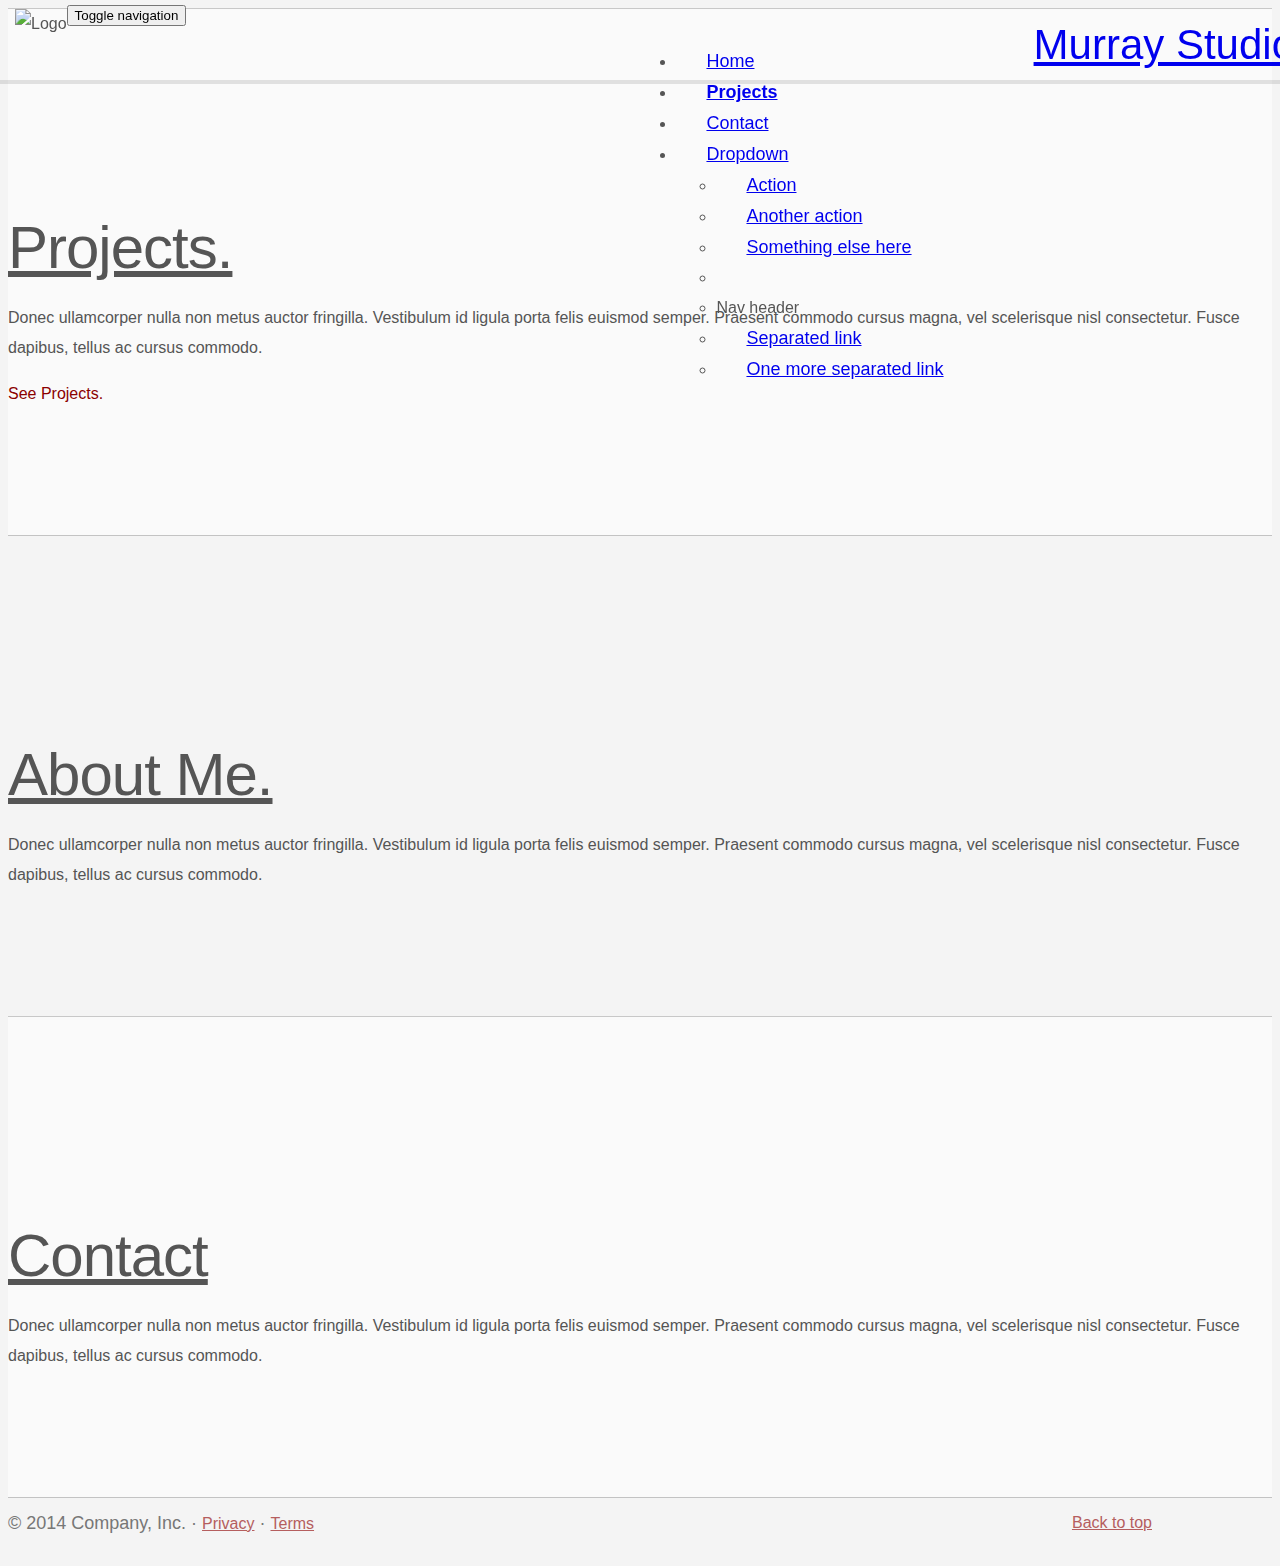
==== projects.html @ e8f3ce46 "overlay for images" ====
<!DOCTYPE html>
<html lang="en">

<head>
    <meta charset="utf-8">
    <meta http-equiv="X-UA-Compatible" content="IE=edge">
    <meta name="viewport" content="width=device-width, initial-scale=1">
    <title>Murray Studio</title>
    <meta name="description" content="Projects Page for Murray Studio">
    <link rel="icon" href="http://i.imgur.com/vA5AFy9.png">

    <!-- Bootstrap -->
    <link href="css/bootstrap.min.css" rel="stylesheet">
    <link rel="stylesheet" href="css/animations.css">
    <link rel="stylesheet" href="main.css">
</head>

<body>

    <div class="navbar-wrapper">
        <div class="container">

            <nav class="navbar navbar-default navbar-static-top">
                <div class="container-fluid">
                    <div class="navbar-header">
                        <button type="button" class="navbar-toggle collapsed" data-toggle="collapse" data-target="#navbar" aria-expanded="false" aria-controls="navbar">
                            <span class="sr-only">Toggle navigation</span>
                            <span class="icon-bar"></span>
                            <span class="icon-bar"></span>
                            <span class="icon-bar"></span>
                        </button>

                        <a class="navbar-brand" href="#">Murray Studio</a>
                        <div class="logo">
                            <img class="logo-class" src="http://i.imgur.com/vA5AFy9.png" alt="Logo" height="60" width="60">
                        </div>
                    </div>
                    <div id="navbar" class="navbar-collapse collapse">
                        <ul class="nav navbar-nav">
                            <li><a href="/Murray-Studio/index.html">Home</a>
                            </li>
                            <li class="active"><a href="/Murray-Studio/projects.html">Projects</a>
                            </li>
                            <li><a href="#contact">Contact</a>
                            </li>
                            <li class="dropdown">
                                <a href="#" class="dropdown-toggle" data-toggle="dropdown" role="button" aria-expanded="false">Dropdown <span class="caret"></span></a>
                                <ul class="dropdown-menu" role="menu">
                                    <li><a href="#">Action</a>
                                    </li>
                                    <li><a href="#">Another action</a>
                                    </li>
                                    <li><a href="#">Something else here</a>
                                    </li>
                                    <li class="divider"></li>
                                    <li class="dropdown-header">Nav header</li>
                                    <li><a href="#">Separated link</a>
                                    </li>
                                    <li><a href="#">One more separated link</a>
                                    </li>
                                </ul>
                            </li>
                        </ul>
                    </div>
                </div>
            </nav>

        </div>
    </div>

    <!-- Wrap the rest of the page in another container to center all the content. -->

    <section id="row-1">

        <!-- START THE FEATURETTES -->

        <div class="container marketing">


            <div class="row featurette">
                <div class="first-featurette">
                    <div id="project-anim" class="fadeIn">
                        <div class="col-md-7">
                            <div class="first-col7">
                                <a class="featurette-heading" href="#">Projects.</a>
                                <p class="lead">Donec ullamcorper nulla non metus auctor fringilla. Vestibulum id ligula porta felis euismod semper. Praesent commodo cursus magna, vel scelerisque nisl consectetur. Fusce dapibus, tellus ac cursus commodo.</p>
                                <p class="project-list">See Projects.</p>
                                <!--
                                <div id="project-box-anim" class="slideUp2">
                                    <div id="object" class="slideDownEdit">
                                        <div id="project-box">
                                            <a>Embraer adds third Legacy 500 prototype to flight test campaign</a>
                                            <hr class="featurette-divider" id="project-divider">
                                            <p>The third Legacy 500 has joined Embraer's flight test programme aimed at delivering the midsize business jet in 2014. The airtcraft, serial number 003...</p>
                                            <p>The third Legacy 500 has joined Embraer's flight test programme aimed at delivering the midsize business jet in 2014. The airtcraft, serial number 003...</p>
                                        </div>
                                    </div>
                                </div>
-->
                            </div>
                        </div>
                    </div>
                    <div id="image1" class="fadeIn">
                        <div class="col-md-5">
                            <div class="first-col5">
                                <img class="featurette-image img-responsive center-block" src="http://a1.dspnimg.com/data/l/423341110329_Qy737Vid_l.jpg" alt="Generic placeholder image">
                            </div>
                        </div>
                    </div>
                </div>
            </div>
        </div>
    </section>


    <section id="row-2">
        <div class="container marketing">

            <div class="row featurette">
                <div class="second-featurette">
                    <div id="project-anim" class="fadeIn">
                        <div class="col-md-7 col-md-push-5">
                            <div class="second-col7">
                                <a class="featurette-heading" href="#">About Me.</a>
                                <p class="lead">Donec ullamcorper nulla non metus auctor fringilla. Vestibulum id ligula porta felis euismod semper. Praesent commodo cursus magna, vel scelerisque nisl consectetur. Fusce dapibus, tellus ac cursus commodo.</p>
                            </div>
                        </div>
                    </div>
                    <div id="project-anim" class="fadeIn">
                        <div class="col-md-5 col-md-pull-7">
                            <div class="second-col5">
                                <img class="featurette-image img-responsive center-block" src="http://coolvectors.com/images/vect/2009/07/500x500.jpg" alt="Generic placeholder image">
                            </div>
                        </div>
                    </div>
                </div>
            </div>
        </div>

    </section>

    <section id="row-3">
        <div class="container marketing">

            <div class="row featurette">
                <div class="third-featurette">
                    <div id="project-anim" class="fadeIn">
                        <div class="col-md-7">
                            <div class="third-col7">
                                <a class="featurette-heading" href="#">Contact</a>
                                <p class="lead">Donec ullamcorper nulla non metus auctor fringilla. Vestibulum id ligula porta felis euismod semper. Praesent commodo cursus magna, vel scelerisque nisl consectetur. Fusce dapibus, tellus ac cursus commodo.</p>
                            </div>
                        </div>
                    </div>
                    <div id="project-anim" class="fadeIn">
                        <div class="col-md-5">
                            <div class="third-col5">
                                <img class="featurette-image img-responsive center-block" src="http://img.ffffound.com/static-data/assets/6/0e631388459950a0aa0a0681e97db18640af4617_m.jpg" alt="Generic placeholder image">
                            </div>
                        </div>
                    </div>
                </div>
            </div>
        </div>
    </section>

    <!-- /END THE FEATURETTES -->

    <!-- FOOTER -->
    <footer class="footer">
        <div class="container">
            <p class="pull-right"><a href="#">Back to top</a>
            </p>
            <p>&copy; 2014 Company, Inc. &middot; <a href="#">Privacy</a> &middot; <a href="#">Terms</a>
            </p>
        </div>
    </footer>

    <script src="http://ajax.googleapis.com/ajax/libs/jquery/1.11.2/jquery.min.js"></script>
    <script src="js/bootstrap.min.js"></script>
    <script src="main.js"></script>
</body>


</html>
---- css/animations.css ----
/*
==============================================
CSS3 ANIMATION CHEAT SHEET
==============================================

Made by Justin Aguilar

www.justinaguilar.com/animations/

Questions, comments, concerns, love letters:
justin@justinaguilar.com
==============================================
*/

/*
==============================================
slideDown
==============================================
*/


.slideDown{
	animation-name: slideDown;
	-webkit-animation-name: slideDown;	

	animation-duration: 1s;	
	-webkit-animation-duration: 1s;

	animation-timing-function: ease;	
	-webkit-animation-timing-function: ease;	

	visibility: visible !important;						
}

@keyframes slideDown {
	0% {
		transform: translateY(-100%);
	}
	50%{
		transform: translateY(8%);
	}
	65%{
		transform: translateY(-4%);
	}
	80%{
		transform: translateY(4%);
	}
	95%{
		transform: translateY(-2%);
	}			
	100% {
		transform: translateY(0%);
	}		
}

@-webkit-keyframes slideDown {
	0% {
		-webkit-transform: translateY(-100%);
	}
	50%{
		-webkit-transform: translateY(8%);
	}
	65%{
		-webkit-transform: translateY(-4%);
	}
	80%{
		-webkit-transform: translateY(4%);
	}
	95%{
		-webkit-transform: translateY(-2%);
	}			
	100% {
		-webkit-transform: translateY(0%);
	}	
}

/* Slide Down Exit Animation
-------------------------------------------------- */

.slideDownEdit {
    animation-name: slideDown;
    -webkit-animation-name: slideDown;
    animation-duration: 1s;
    -webkit-animation-duration: 1s;
    animation-timing-function: ease;
    -webkit-animation-timing-function: ease;
    visibility: hidden !important;
}

@keyframes slideDown {
    0% {
        transform: translateY(-100%);
    }
    50% {
        transform: translateY(8%);
    }
    65% {
        transform: translateY(-4%);
    }
    80% {
        transform: translateY(4%);
    }
    95% {
        transform: translateY(-2%);
    }
    100% {
        transform: translateY(0%);
    }
}

@-webkit-keyframes slideDown {
    0% {
        -webkit-transform: translateY(0%);
    }
    100% {
        -webkit-transform: translateY(500%);
        visibility: hidden;
    }
}

/*
==============================================
slideUp
==============================================
*/


.slideUp{
	animation-name: slideUp;
	-webkit-animation-name: slideUp;	

	animation-duration: 1s;	
	-webkit-animation-duration: 1s;

	animation-timing-function: ease;	
	-webkit-animation-timing-function: ease;

	visibility: visible !important;	
}

@keyframes slideUp {
	0% {
		transform: translateY(100%);
	}
	50%{
		transform: translateY(-8%);
	}
	65%{
		transform: translateY(4%);
	}
	80%{
		transform: translateY(-4%);
	}
	95%{
		transform: translateY(2%);
	}			
	100% {
		transform: translateY(0%);
	}	
}

@-webkit-keyframes slideUp {
	0% {
		-webkit-transform: translateY(100%);
	}
	50%{
		-webkit-transform: translateY(-8%);
	}
	65%{
		-webkit-transform: translateY(4%);
	}
	80%{
		-webkit-transform: translateY(-4%);
	}
	95%{
		-webkit-transform: translateY(2%);
	}			
	100% {
		-webkit-transform: translateY(0%);
	}	
}

/*
==============================================
slideUp2
==============================================
*/


.slideUp2{
	animation-name: slideUp2;
	-webkit-animation-name: slideUp2;	

	animation-duration: 1s;	
	-webkit-animation-duration: 1s;

	animation-timing-function: ease;	
	-webkit-animation-timing-function: ease;

	visibility: visible !important;	
}

@keyframes slideUp2 {
	0% {
		transform: translateY(100%);
	}
	50%{
		transform: translateY(-8%);
	}
	65%{
		transform: translateY(4%);
	}
	80%{
		transform: translateY(-4%);
	}
	95%{
		transform: translateY(2%);
	}			
	100% {
		transform: translateY(0%);
	}	
}

@-webkit-keyframes slideUp2 {
	0% {
		-webkit-transform: translateY(100%);
	}
	50%{
		-webkit-transform: translateY(-8%);
	}
	65%{
		-webkit-transform: translateY(4%);
	}
	80%{
		-webkit-transform: translateY(-4%);
	}
	95%{
		-webkit-transform: translateY(2%);
	}			
	100% {
		-webkit-transform: translateY(0%);
	}	
}

/*
==============================================
slideLeft
==============================================
*/


.slideLeft{
	animation-name: slideLeft;
	-webkit-animation-name: slideLeft;	

	animation-duration: 1s;	
	-webkit-animation-duration: 1s;

	animation-timing-function: ease-in-out;	
	-webkit-animation-timing-function: ease-in-out;		

	visibility: visible !important;	
}

@keyframes slideLeft {
	0% {
		transform: translateX(150%);
	}
	50%{
		transform: translateX(-8%);
	}
	65%{
		transform: translateX(4%);
	}
	80%{
		transform: translateX(-4%);
	}
	95%{
		transform: translateX(2%);
	}			
	100% {
		transform: translateX(0%);
	}
}

@-webkit-keyframes slideLeft {
	0% {
		-webkit-transform: translateX(150%);
	}
	50%{
		-webkit-transform: translateX(-8%);
	}
	65%{
		-webkit-transform: translateX(4%);
	}
	80%{
		-webkit-transform: translateX(-4%);
	}
	95%{
		-webkit-transform: translateX(2%);
	}			
	100% {
		-webkit-transform: translateX(0%);
	}
}

/*
==============================================
slideRight
==============================================
*/


.slideRight{
	animation-name: slideRight;
	-webkit-animation-name: slideRight;	

	animation-duration: 1s;	
	-webkit-animation-duration: 1s;

	animation-timing-function: ease-in-out;	
	-webkit-animation-timing-function: ease-in-out;		

	visibility: visible !important;	
}

@keyframes slideRight {
	0% {
		transform: translateX(-150%);
	}
	50%{
		transform: translateX(8%);
	}
	65%{
		transform: translateX(-4%);
	}
	80%{
		transform: translateX(4%);
	}
	95%{
		transform: translateX(-2%);
	}			
	100% {
		transform: translateX(0%);
	}	
}

@-webkit-keyframes slideRight {
	0% {
		-webkit-transform: translateX(-150%);
	}
	50%{
		-webkit-transform: translateX(8%);
	}
	65%{
		-webkit-transform: translateX(-4%);
	}
	80%{
		-webkit-transform: translateX(4%);
	}
	95%{
		-webkit-transform: translateX(-2%);
	}			
	100% {
		-webkit-transform: translateX(0%);
	}
}

/*
==============================================
slideExpandUp
==============================================
*/


.slideExpandUp{
	animation-name: slideExpandUp;
	-webkit-animation-name: slideExpandUp;	

	animation-duration: 1.6s;	
	-webkit-animation-duration: 1.6s;

	animation-timing-function: ease-out;	
	-webkit-animation-timing-function: ease -out;

	visibility: visible !important;	
}

@keyframes slideExpandUp {
	0% {
		transform: translateY(100%) scaleX(0.5);
	}
	30%{
		transform: translateY(-8%) scaleX(0.5);
	}	
	40%{
		transform: translateY(2%) scaleX(0.5);
	}
	50%{
		transform: translateY(0%) scaleX(1.1);
	}
	60%{
		transform: translateY(0%) scaleX(0.9);		
	}
	70% {
		transform: translateY(0%) scaleX(1.05);
	}			
	80%{
		transform: translateY(0%) scaleX(0.95);		
	}
	90% {
		transform: translateY(0%) scaleX(1.02);
	}	
	100%{
		transform: translateY(0%) scaleX(1);		
	}
}

@-webkit-keyframes slideExpandUp {
	0% {
		-webkit-transform: translateY(100%) scaleX(0.5);
	}
	30%{
		-webkit-transform: translateY(-8%) scaleX(0.5);
	}	
	40%{
		-webkit-transform: translateY(2%) scaleX(0.5);
	}
	50%{
		-webkit-transform: translateY(0%) scaleX(1.1);
	}
	60%{
		-webkit-transform: translateY(0%) scaleX(0.9);		
	}
	70% {
		-webkit-transform: translateY(0%) scaleX(1.05);
	}			
	80%{
		-webkit-transform: translateY(0%) scaleX(0.95);		
	}
	90% {
		-webkit-transform: translateY(0%) scaleX(1.02);
	}	
	100%{
		-webkit-transform: translateY(0%) scaleX(1);		
	}
}

/*
==============================================
expandUp
==============================================
*/


.expandUp{
	animation-name: expandUp;
	-webkit-animation-name: expandUp;	

	animation-duration: 0.7s;	
	-webkit-animation-duration: 0.7s;

	animation-timing-function: ease;	
	-webkit-animation-timing-function: ease;		

	visibility: visible !important;	
}

@keyframes expandUp {
	0% {
		transform: translateY(100%) scale(0.6) scaleY(0.5);
	}
	60%{
		transform: translateY(-7%) scaleY(1.12);
	}
	75%{
		transform: translateY(3%);
	}	
	100% {
		transform: translateY(0%) scale(1) scaleY(1);
	}	
}

@-webkit-keyframes expandUp {
	0% {
		-webkit-transform: translateY(100%) scale(0.6) scaleY(0.5);
	}
	60%{
		-webkit-transform: translateY(-7%) scaleY(1.12);
	}
	75%{
		-webkit-transform: translateY(3%);
	}	
	100% {
		-webkit-transform: translateY(0%) scale(1) scaleY(1);
	}	
}

/*
==============================================
fadeIn
==============================================
*/

.fadeIn{
	animation-name: fadeIn;
	-webkit-animation-name: fadeIn;	

	animation-duration: 1.5s;	
	-webkit-animation-duration: 1.5s;

	animation-timing-function: ease-in-out;	
	-webkit-animation-timing-function: ease-in-out;		

	visibility: visible !important;	
}

@keyframes fadeIn {
	0% {
		transform: scale(0);
		opacity: 0.0;		
	}
	60% {
		transform: scale(1.1);	
	}
	80% {
		transform: scale(0.9);
		opacity: 1;	
	}	
	100% {
		transform: scale(1);
		opacity: 1;	
	}		
}

@-webkit-keyframes fadeIn {
	0% {
		-webkit-transform: scale(0);
		opacity: 0.0;		
	}
	60% {
		-webkit-transform: scale(1.1);
	}
	80% {
		-webkit-transform: scale(0.9);
		opacity: 1;	
	}	
	100% {
		-webkit-transform: scale(1);
		opacity: 1;	
	}		
}

/*
==============================================
expandOpen
==============================================
*/


.expandOpen{
	animation-name: expandOpen;
	-webkit-animation-name: expandOpen;	

	animation-duration: 1.2s;	
	-webkit-animation-duration: 1.2s;

	animation-timing-function: ease-out;	
	-webkit-animation-timing-function: ease-out;	

	visibility: visible !important;	
}

@keyframes expandOpen {
	0% {
		transform: scale(1.8);		
	}
	50% {
		transform: scale(0.95);
	}	
	80% {
		transform: scale(1.05);
	}
	90% {
		transform: scale(0.98);
	}	
	100% {
		transform: scale(1);
	}			
}

@-webkit-keyframes expandOpen {
	0% {
		-webkit-transform: scale(1.8);		
	}
	50% {
		-webkit-transform: scale(0.95);
	}	
	80% {
		-webkit-transform: scale(1.05);
	}
	90% {
		-webkit-transform: scale(0.98);
	}	
	100% {
		-webkit-transform: scale(1);
	}					
}

/*
==============================================
bigEntrance
==============================================
*/


.bigEntrance{
	animation-name: bigEntrance;
	-webkit-animation-name: bigEntrance;	

	animation-duration: 1.6s;	
	-webkit-animation-duration: 1.6s;

	animation-timing-function: ease-out;	
	-webkit-animation-timing-function: ease-out;	

	visibility: visible !important;			
}

@keyframes bigEntrance {
	0% {
		transform: scale(0.3) rotate(6deg) translateX(-30%) translateY(30%);
		opacity: 0.2;
	}
	30% {
		transform: scale(1.03) rotate(-2deg) translateX(2%) translateY(-2%);		
		opacity: 1;
	}
	45% {
		transform: scale(0.98) rotate(1deg) translateX(0%) translateY(0%);
		opacity: 1;
	}
	60% {
		transform: scale(1.01) rotate(-1deg) translateX(0%) translateY(0%);		
		opacity: 1;
	}	
	75% {
		transform: scale(0.99) rotate(1deg) translateX(0%) translateY(0%);
		opacity: 1;
	}
	90% {
		transform: scale(1.01) rotate(0deg) translateX(0%) translateY(0%);		
		opacity: 1;
	}	
	100% {
		transform: scale(1) rotate(0deg) translateX(0%) translateY(0%);
		opacity: 1;
	}		
}

@-webkit-keyframes bigEntrance {
	0% {
		-webkit-transform: scale(0.3) rotate(6deg) translateX(-30%) translateY(30%);
		opacity: 0.2;
	}
	30% {
		-webkit-transform: scale(1.03) rotate(-2deg) translateX(2%) translateY(-2%);		
		opacity: 1;
	}
	45% {
		-webkit-transform: scale(0.98) rotate(1deg) translateX(0%) translateY(0%);
		opacity: 1;
	}
	60% {
		-webkit-transform: scale(1.01) rotate(-1deg) translateX(0%) translateY(0%);		
		opacity: 1;
	}	
	75% {
		-webkit-transform: scale(0.99) rotate(1deg) translateX(0%) translateY(0%);
		opacity: 1;
	}
	90% {
		-webkit-transform: scale(1.01) rotate(0deg) translateX(0%) translateY(0%);		
		opacity: 1;
	}	
	100% {
		-webkit-transform: scale(1) rotate(0deg) translateX(0%) translateY(0%);
		opacity: 1;
	}				
}

/*
==============================================
hatch
==============================================
*/

.hatch{
	animation-name: hatch;
	-webkit-animation-name: hatch;	

	animation-duration: 2s;	
	-webkit-animation-duration: 2s;

	animation-timing-function: ease-in-out;	
	-webkit-animation-timing-function: ease-in-out;

	transform-origin: 50% 100%;
	-ms-transform-origin: 50% 100%;
	-webkit-transform-origin: 50% 100%; 

	visibility: visible !important;		
}

@keyframes hatch {
	0% {
		transform: rotate(0deg) scaleY(0.6);
	}
	20% {
		transform: rotate(-2deg) scaleY(1.05);
	}
	35% {
		transform: rotate(2deg) scaleY(1);
	}
	50% {
		transform: rotate(-2deg);
	}	
	65% {
		transform: rotate(1deg);
	}	
	80% {
		transform: rotate(-1deg);
	}		
	100% {
		transform: rotate(0deg);
	}									
}

@-webkit-keyframes hatch {
	0% {
		-webkit-transform: rotate(0deg) scaleY(0.6);
	}
	20% {
		-webkit-transform: rotate(-2deg) scaleY(1.05);
	}
	35% {
		-webkit-transform: rotate(2deg) scaleY(1);
	}
	50% {
		-webkit-transform: rotate(-2deg);
	}	
	65% {
		-webkit-transform: rotate(1deg);
	}	
	80% {
		-webkit-transform: rotate(-1deg);
	}		
	100% {
		-webkit-transform: rotate(0deg);
	}		
}


/*
==============================================
bounce
==============================================
*/


.bounce{
	animation-name: bounce;
	-webkit-animation-name: bounce;	

	animation-duration: 1.6s;	
	-webkit-animation-duration: 1.6s;

	animation-timing-function: ease;	
	-webkit-animation-timing-function: ease;	
	
	transform-origin: 50% 100%;
	-ms-transform-origin: 50% 100%;
	-webkit-transform-origin: 50% 100%; 	
}

@keyframes bounce {
	0% {
		transform: translateY(0%) scaleY(0.6);
	}
	60%{
		transform: translateY(-100%) scaleY(1.1);
	}
	70%{
		transform: translateY(0%) scaleY(0.95) scaleX(1.05);
	}
	80%{
		transform: translateY(0%) scaleY(1.05) scaleX(1);
	}	
	90%{
		transform: translateY(0%) scaleY(0.95) scaleX(1);
	}				
	100%{
		transform: translateY(0%) scaleY(1) scaleX(1);
	}	
}

@-webkit-keyframes bounce {
	0% {
		-webkit-transform: translateY(0%) scaleY(0.6);
	}
	60%{
		-webkit-transform: translateY(-100%) scaleY(1.1);
	}
	70%{
		-webkit-transform: translateY(0%) scaleY(0.95) scaleX(1.05);
	}
	80%{
		-webkit-transform: translateY(0%) scaleY(1.05) scaleX(1);
	}	
	90%{
		-webkit-transform: translateY(0%) scaleY(0.95) scaleX(1);
	}				
	100%{
		-webkit-transform: translateY(0%) scaleY(1) scaleX(1);
	}		
}


/*
==============================================
pulse
==============================================
*/

.pulse{
	animation-name: pulse;
	-webkit-animation-name: pulse;	

	animation-duration: 1.5s;	
	-webkit-animation-duration: 1.5s;

	animation-iteration-count: infinite;
	-webkit-animation-iteration-count: infinite;
}

@keyframes pulse {
	0% {
		transform: scale(0.9);
		opacity: 0.7;		
	}
	50% {
		transform: scale(1);
		opacity: 1;	
	}	
	100% {
		transform: scale(0.9);
		opacity: 0.7;	
	}			
}

@-webkit-keyframes pulse {
	0% {
		-webkit-transform: scale(0.95);
		opacity: 0.7;		
	}
	50% {
		-webkit-transform: scale(1);
		opacity: 1;	
	}	
	100% {
		-webkit-transform: scale(0.95);
		opacity: 0.7;	
	}			
}

/*
==============================================
floating
==============================================
*/

.floating{
	animation-name: floating;
	-webkit-animation-name: floating;

	animation-duration: 1.5s;	
	-webkit-animation-duration: 1.5s;

	animation-iteration-count: infinite;
	-webkit-animation-iteration-count: infinite;
}

@keyframes floating {
	0% {
		transform: translateY(0%);	
	}
	50% {
		transform: translateY(8%);	
	}	
	100% {
		transform: translateY(0%);
	}			
}

@-webkit-keyframes floating {
	0% {
		-webkit-transform: translateY(0%);	
	}
	50% {
		-webkit-transform: translateY(8%);	
	}	
	100% {
		-webkit-transform: translateY(0%);
	}			
}

/*
==============================================
tossing
==============================================
*/

.tossing{
	animation-name: tossing;
	-webkit-animation-name: tossing;	

	animation-duration: 2.5s;	
	-webkit-animation-duration: 2.5s;

	animation-iteration-count: infinite;
	-webkit-animation-iteration-count: infinite;
}

@keyframes tossing {
	0% {
		transform: rotate(-4deg);	
	}
	50% {
		transform: rotate(4deg);
	}
	100% {
		transform: rotate(-4deg);	
	}						
}

@-webkit-keyframes tossing {
	0% {
		-webkit-transform: rotate(-4deg);	
	}
	50% {
		-webkit-transform: rotate(4deg);
	}
	100% {
		-webkit-transform: rotate(-4deg);	
	}				
}

/*
==============================================
pullUp
==============================================
*/

.pullUp{
	animation-name: pullUp;
	-webkit-animation-name: pullUp;	

	animation-duration: 1.1s;	
	-webkit-animation-duration: 1.1s;

	animation-timing-function: ease-out;	
	-webkit-animation-timing-function: ease-out;	

	transform-origin: 50% 100%;
	-ms-transform-origin: 50% 100%;
	-webkit-transform-origin: 50% 100%; 		
}

@keyframes pullUp {
	0% {
		transform: scaleY(0.1);
	}
	40% {
		transform: scaleY(1.02);
	}
	60% {
		transform: scaleY(0.98);
	}
	80% {
		transform: scaleY(1.01);
	}
	100% {
		transform: scaleY(0.98);
	}				
	80% {
		transform: scaleY(1.01);
	}
	100% {
		transform: scaleY(1);
	}							
}

@-webkit-keyframes pullUp {
	0% {
		-webkit-transform: scaleY(0.1);
	}
	40% {
		-webkit-transform: scaleY(1.02);
	}
	60% {
		-webkit-transform: scaleY(0.98);
	}
	80% {
		-webkit-transform: scaleY(1.01);
	}
	100% {
		-webkit-transform: scaleY(0.98);
	}				
	80% {
		-webkit-transform: scaleY(1.01);
	}
	100% {
		-webkit-transform: scaleY(1);
	}		
}

/*
==============================================
pullDown
==============================================
*/

.pullDown{
	animation-name: pullDown;
	-webkit-animation-name: pullDown;	

	animation-duration: 1.1s;	
	-webkit-animation-duration: 1.1s;

	animation-timing-function: ease-out;	
	-webkit-animation-timing-function: ease-out;	

	transform-origin: 50% 0%;
	-ms-transform-origin: 50% 0%;
	-webkit-transform-origin: 50% 0%; 		
}

@keyframes pullDown {
	0% {
		transform: scaleY(0.1);
	}
	40% {
		transform: scaleY(1.02);
	}
	60% {
		transform: scaleY(0.98);
	}
	80% {
		transform: scaleY(1.01);
	}
	100% {
		transform: scaleY(0.98);
	}				
	80% {
		transform: scaleY(1.01);
	}
	100% {
		transform: scaleY(1);
	}							
}

@-webkit-keyframes pullDown {
	0% {
		-webkit-transform: scaleY(0.1);
	}
	40% {
		-webkit-transform: scaleY(1.02);
	}
	60% {
		-webkit-transform: scaleY(0.98);
	}
	80% {
		-webkit-transform: scaleY(1.01);
	}
	100% {
		-webkit-transform: scaleY(0.98);
	}				
	80% {
		-webkit-transform: scaleY(1.01);
	}
	100% {
		-webkit-transform: scaleY(1);
	}		
}

/*
==============================================
stretchLeft
==============================================
*/

.stretchLeft{
	animation-name: stretchLeft;
	-webkit-animation-name: stretchLeft;	

	animation-duration: 1.5s;	
	-webkit-animation-duration: 1.5s;

	animation-timing-function: ease-out;	
	-webkit-animation-timing-function: ease-out;	

	transform-origin: 100% 0%;
	-ms-transform-origin: 100% 0%;
	-webkit-transform-origin: 100% 0%; 
}

@keyframes stretchLeft {
	0% {
		transform: scaleX(0.3);
	}
	40% {
		transform: scaleX(1.02);
	}
	60% {
		transform: scaleX(0.98);
	}
	80% {
		transform: scaleX(1.01);
	}
	100% {
		transform: scaleX(0.98);
	}				
	80% {
		transform: scaleX(1.01);
	}
	100% {
		transform: scaleX(1);
	}							
}

@-webkit-keyframes stretchLeft {
	0% {
		-webkit-transform: scaleX(0.3);
	}
	40% {
		-webkit-transform: scaleX(1.02);
	}
	60% {
		-webkit-transform: scaleX(0.98);
	}
	80% {
		-webkit-transform: scaleX(1.01);
	}
	100% {
		-webkit-transform: scaleX(0.98);
	}				
	80% {
		-webkit-transform: scaleX(1.01);
	}
	100% {
		-webkit-transform: scaleX(1);
	}		
}

/*
==============================================
stretchRight
==============================================
*/

.stretchRight{
	animation-name: stretchRight;
	-webkit-animation-name: stretchRight;	

	animation-duration: 1.5s;	
	-webkit-animation-duration: 1.5s;

	animation-timing-function: ease-out;	
	-webkit-animation-timing-function: ease-out;	

	transform-origin: 0% 0%;
	-ms-transform-origin: 0% 0%;
	-webkit-transform-origin: 0% 0%; 		
}

@keyframes stretchRight {
	0% {
		transform: scaleX(0.3);
	}
	40% {
		transform: scaleX(1.02);
	}
	60% {
		transform: scaleX(0.98);
	}
	80% {
		transform: scaleX(1.01);
	}
	100% {
		transform: scaleX(0.98);
	}				
	80% {
		transform: scaleX(1.01);
	}
	100% {
		transform: scaleX(1);
	}							
}

@-webkit-keyframes stretchRight {
	0% {
		-webkit-transform: scaleX(0.3);
	}
	40% {
		-webkit-transform: scaleX(1.02);
	}
	60% {
		-webkit-transform: scaleX(0.98);
	}
	80% {
		-webkit-transform: scaleX(1.01);
	}
	100% {
		-webkit-transform: scaleX(0.98);
	}				
	80% {
		-webkit-transform: scaleX(1.01);
	}
	100% {
		-webkit-transform: scaleX(1);
	}		
}
---- main.css ----
body {
    background-color: #F4F4F4;
    font-family: 'Source Sans Pro', sans-serif;
    line-height: 30px;
    color: #555555;
    font-weight: 200;
}

.navbar {
    position: fixed;
    top: 0;
    right: 0;
    left: 0;
    z-index: 999;
    width: 100%;
    margin: auto;
    height: 80px;
    display: inline-block;
    box-shadow: 0px 4px rgba(0, 0, 0, 0.1);
    -webkit-backface-visibility: hidden;
}

.logo {
    float: left;
    padding-top: 9px;
}

#navbar a {
    font-size: 18px;
    padding: 30px;
    font-family: 'NovecentowideLightBold', 'Source Sans Pro', sans-serif;
}

.navbar-default .navbar-brand {
    font-size: 42px;
    padding-top: 30px;
    padding-left: 30px;
    position: relative;
    float: right;
    font-family: 'NovecentowideLightBold', 'Source Sans Pro', sans-serif;
}

.navbar-default .navbar-brand:hover {
    color: #f46902 !important;
    -webkit-transition: color 0.2s ease;
    -moz-transition: color 0.2s ease;
    -ms-transition: color 0.2s ease;
    -o-transition: color 0.2s ease;
    transition: color 0.2s ease;
}

#navbar a:hover {
    color: #f46902 !important;
    -webkit-transition: color 0.2s ease;
    -moz-transition: color 0.2s ease;
    -ms-transition: color 0.2s ease;
    -o-transition: color 0.2s ease;
    transition: color 0.2s ease;
}

#navbar li.active a {
    background-color: transparent;
    font-weight: 600;
}
/* Flip around the padding for proper display in narrow viewports */

.navbar-wrapper > .container {
    padding-right: 0;
    padding-left: 0;
}

.navbar-wrapper .navbar {
    padding-right: 15px;
    padding-left: 15px;
}

.navbar-wrapper .navbar .container {
    width: auto;
}

.navbar-nav {
    float: right;
    padding-right: 30px;
}

@media (max-width: 640px) {
    .navbar-default .navbar-brand {
        display: none;
    }
}

@media (max-width: 1000px) {
    .navbar-nav {
        padding-right: 0px;
    }
    #navbar a {
        padding-right: 20px;
        padding-left: 20px;
    }
}
/* Footer
-------------------------------------------------- */

.footer {
    background-color: #F4F4F4;
    bottom: 0;
    width: 100%;
    /* Set the fixed height of the footer here */
    
    height: 60px;
    border-top: 1px solid rgba(0, 0, 0, .2);
}

.footer p {
    font-size: 18px;
    margin-top: 10px;
    color: #777;
    position: absolute;
}

.footer a {
    color: #b55e5e;
    font-size: 16px;
    margin-top: 10px;
}

.footer .pull-right {
    color: #b55e5e;
    font-size: 16px;
    margin-top: 10px;
    right: 10%;
}
/* CUSTOMIZE THE CAROUSEL
-------------------------------------------------- */
/* Carousel base class */

.carousel {
    height: 650px;
    margin-top: 80px;
}
/* Since positioning the image, we need to help out the caption */

.carousel-caption {
    z-index: 10;
}
/* Declare heights because of positioning of img element */

.carousel .item {
    height: 650px;
}

.carousel-inner > .item > img {
    position: absolute;
    top: 0;
    left: 0;
    min-width: 100%;
    height: 650px;
    max-width: none;
}

.carousel-caption p {
    margin-bottom: 20px;
    font-size: 21px;
    line-height: 1.4;
}

.carousel-control.left {
    background-image: linear-gradient(to right, rgba(0, 0, 0, 0) 0, rgba(0, 0, 0, 0) 100%);
}

.carousel-control.right {
    background-image: linear-gradient(to right, rgba(0, 0, 0, 0) 0, rgba(0, 0, 0, 0) 100%);
}
/* Featurettes
------------------------- */

#row-1 {
    background-color: #FAFAFA;
    padding-bottom: 80px;
    padding-top: 80px;
    border-top: 1px solid rgba(0, 0, 0, .2);
}

#row-2 {
    background-color: #F4F4F4;
    padding-bottom: 80px;
    padding-top: 80px;
    border-top: 1px solid rgba(0, 0, 0, .2);
}

#row-3 {
    background-color: #FAFAFA;
    padding-bottom: 80px;
    padding-top: 80px;
    border-top: 1px solid rgba(0, 0, 0, .2);
}

.first-col7 {}
/* 1st image */

.first-col5 {
    visibility: hidden;
}

.effects .first-image {
    position: relative;
    float: left;
    width: 100%;
    overflow: hidden;
}

.effects {
    width: 500px;
}

.effects .first-image img {
    display: block;
    margin: 0;
    padding: 0;
    max-width: 100%;
    height: auto;
}
/* ============================================================
  EFFECT 5 - ICON BORDER ANIMATE
============================================================ */

#effect-1 .overlay {
    top: 0;
    bottom: 0;
    left: 0;
    right: 0;
    opacity: 0;
}

#effect-1 .overlay a.expand {
    top: 0;
    bottom: 0;
    left: 0;
    right: 0;
    margin: auto;
    width: 100%;
    height: 100%;
    -webkit-border-radius: 500px;
    -moz-border-radius: 500px;
    -ms-border-radius: 500px;
    -o-border-radius: 500px;
    border-radius: 500px;
    -webkit-transition: all 0.5s;
    -moz-transition: all 0.5s;
    -o-transition: all 0.5s;
    transition: all 0.5s;
}

#effect-1 .first-image:hover .overlay {
    opacity: 1;
}

#effect-1 .first-image:hover .overlay a.expand {
    width: 120px;
    height: 120px;
    -webkit-border-radius: 120px;
    -moz-border-radius: 120px;
    -ms-border-radius: 120px;
    -o-border-radius: 120px;
    border-radius: 120px;
}

.overlay {
    display: block;
    position: absolute;
    z-index: 20;
    background: rgba(0, 0, 0, 0.6);
    overflow: hidden;
    transition: all 0.5s;
    border-radius: 500px;
}

a.expand {
    display: block;
    position: absolute;
    z-index: 100;
    width: 90px;
    height: 90px;
    margin-top: 50px;
    border: solid 5px #fff;
    text-align: center;
    vertical-align: middle;
    color: #fff;
    line-height: 100px;
    font-weight: 500;
    font-size: 30px;
}

a.close-overlay {
    display: block;
    position: absolute;
    top: 0;
    right: 0;
    z-index: 100;
    width: 45px;
    height: 45px;
    font-size: 20px;
    font-weight: 700;
    color: #fff;
    line-height: 45px;
    text-align: center;
    background-color: #000;
    cursor: pointer;
    border-radius: 500px;
}

a.close-overlay.hidden {
    display: none;
}

.second-col7 {}
/* 2nd image */

.second-col5 {
    visibility: hidden;
}

.third-col7 {}
/* 3rd image */

.third-col5 {
    visibility: hidden;
}

.featurette-divider {
    border: 1px solid #555555;
    opacity: .2;
    visibility: hidden;
    /* Space out the Bootstrap <hr> more */
}
/* Thin out the marketing headings */

.featurette-heading {
    font-weight: 300;
    line-height: 1.3;
    letter-spacing: -1px;
    margin-top: 120px;
    font-size: 60px;
    display: inline-block;
    color: #555555;
}

.featurette-heading:hover {
    font-weight: 350;
    text-decoration: none;
    color: #f46902
}
/* Project Box 
------------------------- */

#project-box {
    text-align: center;
    cursor: pointer;
    border: 3px solid #636366;
    cursor: pointer;
    width: 75%;
    margin: auto;
    visibility: hidden;
}

#project-divider.featurette-divider {
    margin: 10px 0;
}

#project-box a {
    font-size: 30px;
    margin-left: 300px;
    margin-right: 100px;
    color: darkred;
    display: block;
    margin: auto;
}

#project-box p {
    font-size: 20px;
    color: dimgrey;
}

.project-list {
    cursor: pointer;
    color: darkred;
}

.slider {
    overflow-y: scroll;
    max-height: 500px;
    /* approximate max height */
    
    transition-property: all;
    transition-duration: .5s;
    transition-timing-function: cubic-bezier(0, 1, 0.5, 1);
}

.slider.closed {
    max-height: 0;
}
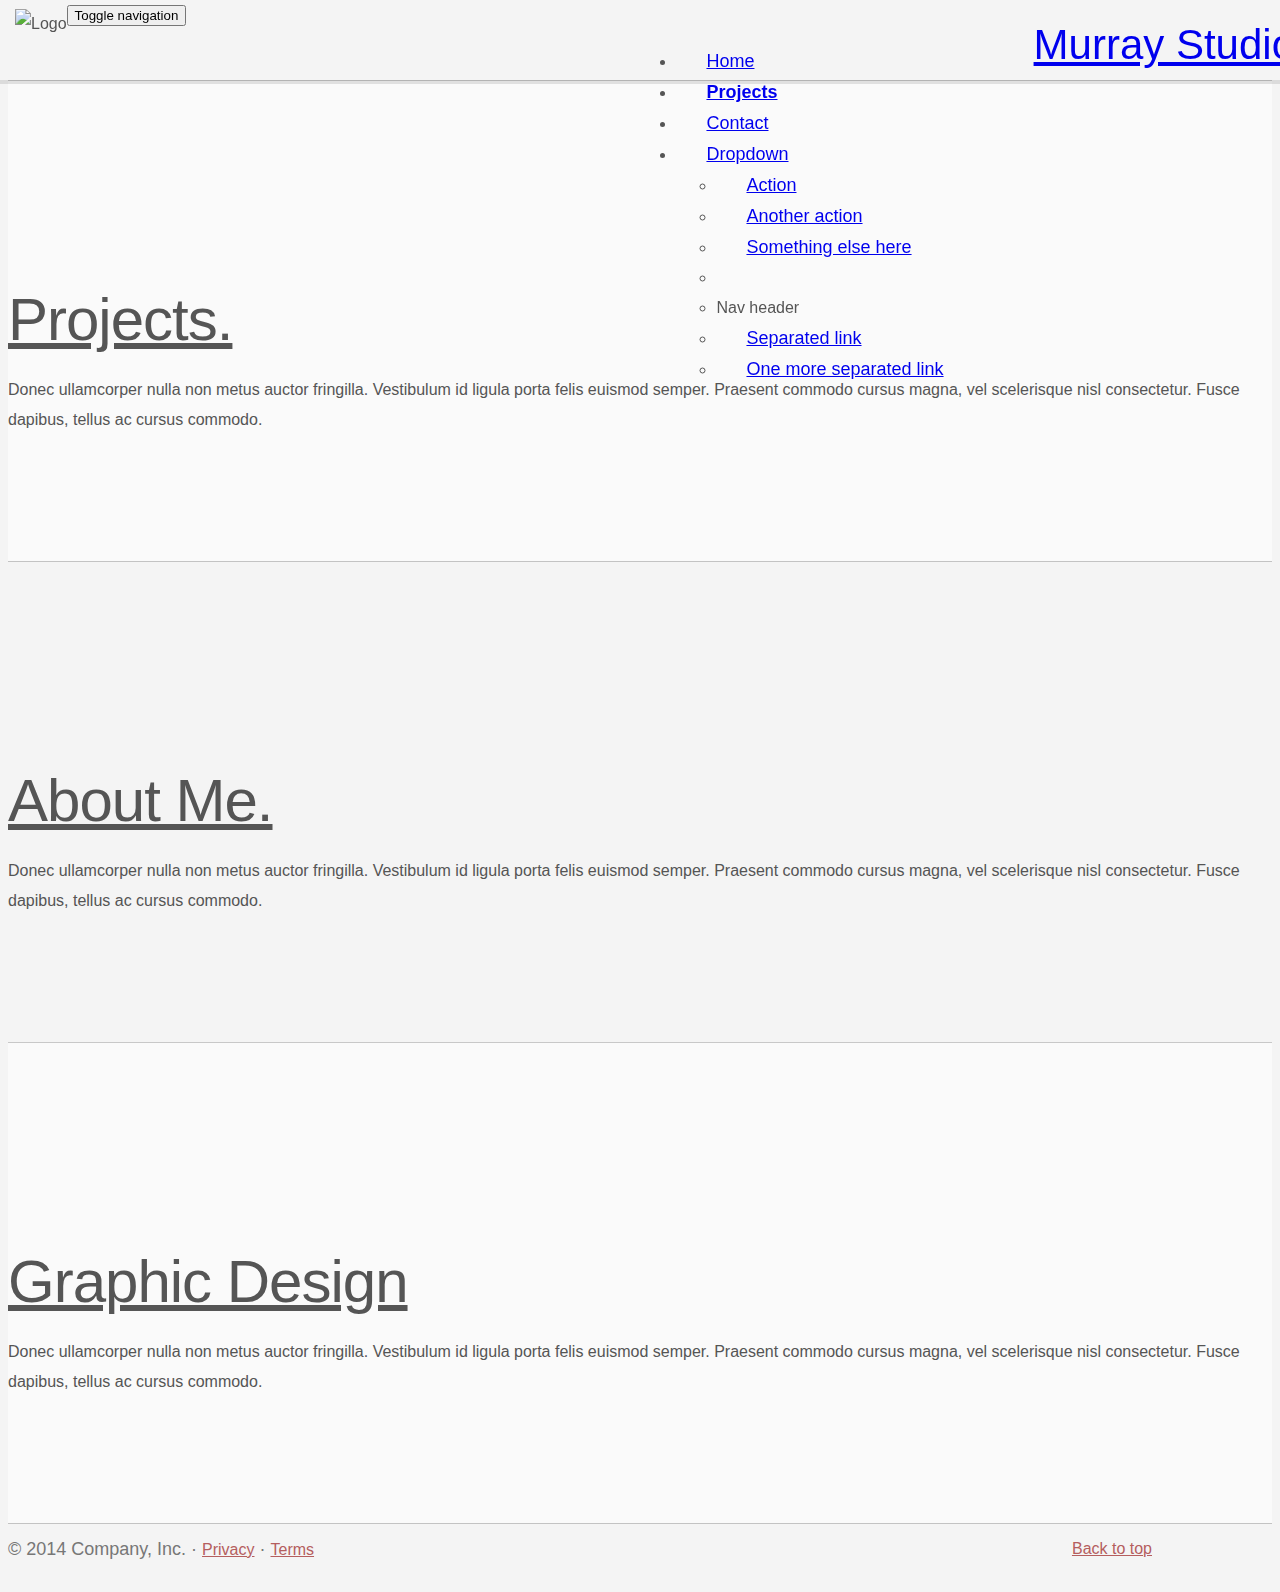
==== commit a9fde271: "completed gallery" ====
--- a/projects.html
+++ b/projects.html
@@ -12,7 +12,10 @@
     <!-- Bootstrap -->
     <link href="css/bootstrap.min.css" rel="stylesheet">
     <link rel="stylesheet" href="css/animations.css">
-    <link rel="stylesheet" href="main.css">
+    <link rel="stylesheet" href="css/justifiedGallery.min.css" />
+    <link rel='stylesheet' href="css/swipebox.css" media='screen' />
+    <link rel="stylesheet" href="css/colorbox.css" type="text/css" media="screen" />
+    <link rel="stylesheet" href="projects.css">
 </head>
 
 <body>
@@ -68,45 +71,38 @@
         </div>
     </div>
 
-    <!-- Wrap the rest of the page in another container to center all the content. -->
 
     <section id="row-1">
 
         <!-- START THE FEATURETTES -->
 
+        <!-- Wrap the rest of the page in another container to center all the content. -->
         <div class="container marketing">
 
 
             <div class="row featurette">
                 <div class="first-featurette">
-                    <div id="project-anim" class="fadeIn">
-                        <div class="col-md-7">
-                            <div class="first-col7">
-                                <a class="featurette-heading" href="#">Projects.</a>
-                                <p class="lead">Donec ullamcorper nulla non metus auctor fringilla. Vestibulum id ligula porta felis euismod semper. Praesent commodo cursus magna, vel scelerisque nisl consectetur. Fusce dapibus, tellus ac cursus commodo.</p>
-                                <p class="project-list">See Projects.</p>
-                                <!--
-                                <div id="project-box-anim" class="slideUp2">
-                                    <div id="object" class="slideDownEdit">
-                                        <div id="project-box">
-                                            <a>Embraer adds third Legacy 500 prototype to flight test campaign</a>
-                                            <hr class="featurette-divider" id="project-divider">
-                                            <p>The third Legacy 500 has joined Embraer's flight test programme aimed at delivering the midsize business jet in 2014. The airtcraft, serial number 003...</p>
-                                            <p>The third Legacy 500 has joined Embraer's flight test programme aimed at delivering the midsize business jet in 2014. The airtcraft, serial number 003...</p>
+                    <div class="col-md-7">
+                        <div class="first-col7">
+                            <a class="featurette-heading" href="#">Projects.</a>
+                            <p class="lead">Donec ullamcorper nulla non metus auctor fringilla. Vestibulum id ligula porta felis euismod semper. Praesent commodo cursus magna, vel scelerisque nisl consectetur. Fusce dapibus, tellus ac cursus commodo.</p>
+                        </div>
+                    </div>
+                    <div class="col-md-5">
+                        <div class="first-col5">
+                            <div id="effect-1" class="effects clearfix">
+                                <div id="first" class="image">
+                                    <div class="tossing">
+                                        <img class="featurette-image img-responsive center-block" src="http://i.imgur.com/SB8K7ct.png" alt="Generic placeholder image">
+                                        <div class="overlay">
+                                            <a href="https://github.com/shamu11" class="expand">GitHub</a>
+                                            <a class="close-overlay hidden">x</a>
                                         </div>
                                     </div>
                                 </div>
--->
                             </div>
                         </div>
                     </div>
-                    <div id="image1" class="fadeIn">
-                        <div class="col-md-5">
-                            <div class="first-col5">
-                                <img class="featurette-image img-responsive center-block" src="http://a1.dspnimg.com/data/l/423341110329_Qy737Vid_l.jpg" alt="Generic placeholder image">
-                            </div>
-                        </div>
-                    </div>
                 </div>
             </div>
         </div>
@@ -114,53 +110,126 @@
 
 
     <section id="row-2">
+        <!-- Wrap the rest of the page in another container to center all the content. -->
         <div class="container marketing">
 
             <div class="row featurette">
                 <div class="second-featurette">
-                    <div id="project-anim" class="fadeIn">
-                        <div class="col-md-7 col-md-push-5">
-                            <div class="second-col7">
-                                <a class="featurette-heading" href="#">About Me.</a>
-                                <p class="lead">Donec ullamcorper nulla non metus auctor fringilla. Vestibulum id ligula porta felis euismod semper. Praesent commodo cursus magna, vel scelerisque nisl consectetur. Fusce dapibus, tellus ac cursus commodo.</p>
+                    <div class="col-md-7 col-md-push-5">
+                        <div class="second-col7">
+                            <a class="featurette-heading" href="#">About Me.</a>
+                            <p class="lead">Donec ullamcorper nulla non metus auctor fringilla. Vestibulum id ligula porta felis euismod semper. Praesent commodo cursus magna, vel scelerisque nisl consectetur. Fusce dapibus, tellus ac cursus commodo.</p>
+                        </div>
+                    </div>
+                    <div class="col-md-5 col-md-pull-7">
+                        <div class="second-col5">
+                            <div id="effect-2" class="effects clearfix">
+                                <div id="second" class="image">
+                                    <div class="tossing">
+                                        <img class="featurette-image img-responsive center-block" src="http://i.imgur.com/0ghfoL0.png" alt="Generic placeholder image">
+                                        <div class="overlay">
+                                            <a href="https://github.com/shamu11" class="expand">Linkedln</a>
+                                            <a class="close-overlay hidden">x</a>
+                                        </div>
+                                    </div>
+                                </div>
                             </div>
                         </div>
                     </div>
-                    <div id="project-anim" class="fadeIn">
-                        <div class="col-md-5 col-md-pull-7">
-                            <div class="second-col5">
-                                <img class="featurette-image img-responsive center-block" src="http://coolvectors.com/images/vect/2009/07/500x500.jpg" alt="Generic placeholder image">
+                </div>
+            </div>
+        </div>
+
+    </section>
+
+    <section id="row-3">
+        <!-- Wrap the rest of the page in another container to center all the content. -->
+        <div class="container marketing">
+
+            <div id="third-row" class="row featurette">
+                <div class="third-featurette">
+                    <div class="col-md-7">
+                        <div class="third-col7">
+                            <a class="featurette-heading" href="#">Graphic Design</a>
+                            <p class="lead">Donec ullamcorper nulla non metus auctor fringilla. Vestibulum id ligula porta felis euismod semper. Praesent commodo cursus magna, vel scelerisque nisl consectetur. Fusce dapibus, tellus ac cursus commodo.</p>
+                        </div>
+                    </div>
+                    <div class="col-md-5">
+                        <div class="third-col5">
+                            <div id="effect-3" class="effects clearfix">
+                                <div id="third" class="image">
+                                    <div class="tossing">
+                                        <img class="featurette-image img-responsive center-block" src="http://img.ffffound.com/static-data/assets/6/0e631388459950a0aa0a0681e97db18640af4617_m.jpg" alt="Generic placeholder image">
+                                        <div class="overlay">
+                                            <a href="" class="expand" id="graphic-design-gallery" onclick="return false;">View<br>Designs</a>
+                                            <a class="close-overlay hidden">x</a>
+                                        </div>
+                                    </div>
+                                </div>
                             </div>
                         </div>
                     </div>
                 </div>
             </div>
-        </div>
-
-    </section>
-
-    <section id="row-3">
-        <div class="container marketing">
-
-            <div class="row featurette">
-                <div class="third-featurette">
-                    <div id="project-anim" class="fadeIn">
-                        <div class="col-md-7">
-                            <div class="third-col7">
-                                <a class="featurette-heading" href="#">Contact</a>
-                                <p class="lead">Donec ullamcorper nulla non metus auctor fringilla. Vestibulum id ligula porta felis euismod semper. Praesent commodo cursus magna, vel scelerisque nisl consectetur. Fusce dapibus, tellus ac cursus commodo.</p>
-                            </div>
-                        </div>
-                    </div>
-                    <div id="project-anim" class="fadeIn">
-                        <div class="col-md-5">
-                            <div class="third-col5">
-                                <img class="featurette-image img-responsive center-block" src="http://img.ffffound.com/static-data/assets/6/0e631388459950a0aa0a0681e97db18640af4617_m.jpg" alt="Generic placeholder image">
-                            </div>
-                        </div>
-                    </div>
-                </div>
-            </div>
+            <!-- /Start Photo Grid -->
+            <a id="gallery-heading" class="featurette-heading" href="http://imgur.com/a/NwODz">Graphic Design</a>
+            <div id="imageGallery">
+                <a id="a" href="http://i.imgur.com/gLdTscu.jpg">
+                    <img alt="The Anchor" src="http://i.imgur.com/gLdTscu.jpg" />
+                </a>
+                <a id="b" href="http://i.imgur.com/x2jcjPa.jpg">
+                    <img alt="Roller Night" src="http://i.imgur.com/x2jcjPa.jpg" />
+                </a>
+                <a href="http://i.imgur.com/4KQTQKN.jpg">
+                    <img alt="Rock the Bluff" src="http://i.imgur.com/4KQTQKN.jpg" />
+                </a>
+                <a href="http://i.imgur.com/wMwT5uA.jpg">
+                    <img alt="Muse Christmas Photo" src="http://i.imgur.com/wMwT5uA.jpg" />
+                </a>
+                <a href="http://i.imgur.com/XSWrEGy.jpg">
+                    <img alt="Senior Party V1" src="http://i.imgur.com/XSWrEGy.jpg" />
+                </a>
+                <a href="http://i.imgur.com/41yTKQ0.jpg">
+                    <img alt="Res Life Move" src="http://i.imgur.com/41yTKQ0.jpg" />
+                </a>
+                <a href="http://i.imgur.com/KraSGXE.jpg">
+                    <img alt="The Cove" src="http://i.imgur.com/KraSGXE.jpg" />
+                </a>
+                <a href="http://i.imgur.com/4X9mWe3.jpg">
+                    <img alt="Movie Poster" src="http://i.imgur.com/4X9mWe3.jpg" />
+                </a>
+                <a href="http://i.imgur.com/Y4oBMMk.jpg">
+                    <img alt="Max Market" src="http://i.imgur.com/Y4oBMMk.jpg" />
+                </a>
+                <a href="http://i.imgur.com/9mcWNOk.jpg">
+                    <img alt="Pilots After Dark" src="http://i.imgur.com/9mcWNOk.jpg" />
+                </a>
+                <a href="http://i.imgur.com/wxcIllb.jpg">
+                    <img alt="Movie Poster" src="http://i.imgur.com/wxcIllb.jpg" />
+                </a>
+                <a href="http://i.imgur.com/0aE4mn2.jpg">
+                    <img alt="Muse Fan Artwork" src="http://i.imgur.com/0aE4mn2.jpg" />
+                </a>
+                <a href="http://i.imgur.com/VMEiDVZ.jpg">
+                    <img alt="KDUP" src="http://i.imgur.com/VMEiDVZ.jpg" />
+                </a>
+                <a href="http://i.imgur.com/zjmzAsM.jpg">
+                    <img alt="Senior Party V2" src="http://i.imgur.com/zjmzAsM.jpg" />
+                </a>
+                <a href="http://i.imgur.com/Ow3p5SG.jpg">
+                    <img alt="Rec Center" src="http://i.imgur.com/Ow3p5SG.jpg" />
+                </a>
+                <a href="http://i.imgur.com/8yGwY0t.jpg">
+                    <img alt="Muse Fan Artwork" src="http://i.imgur.com/8yGwY0t.jpg" />
+                </a>
+                <a href="http://i.imgur.com/x9XBOVI.jpg">
+                    <img alt="The Beacon" src="http://i.imgur.com/x9XBOVI.jpg" />
+                </a>
+                <a href="http://i.imgur.com/ivf59Tx.jpg">
+                    <img alt="Book Cover Typography" src="http://i.imgur.com/ivf59Tx.jpg" />
+                </a>
+            </div>
+            <!-- /End Photo Grid -->
         </div>
     </section>
 
@@ -178,7 +247,10 @@
 
     <script src="http://ajax.googleapis.com/ajax/libs/jquery/1.11.2/jquery.min.js"></script>
     <script src="js/bootstrap.min.js"></script>
-    <script src="main.js"></script>
+    <script src="js/jquery.justifiedGallery.min.js"></script>
+    <script src="js/jquery.colorbox-min.js"></script>
+    <script src="js/jquery.swipebox.min.js"></script>
+    <script src="projects.js"></script>
 </body>
 
 
--- a/css/justifiedGallery.min.css
+++ b/css/justifiedGallery.min.css
@@ -0,0 +1,164 @@
+/*!
+ * Justified Gallery - v3.5.4
+ * http://miromannino.github.io/Justified-Gallery/
+ * Copyright (c) 2015 Miro Mannino
+ * Licensed under the MIT license.
+ */
+
+@-webkit-keyframes justified-gallery-show-caption-animation {
+    from {
+        opacity: 0
+    }
+    to {
+        opacity: .7
+    }
+}
+
+@-moz-keyframes justified-gallery-show-caption-animation {
+    from {
+        opacity: 0
+    }
+    to {
+        opacity: .7
+    }
+}
+
+@-o-keyframes justified-gallery-show-caption-animation {
+    from {
+        opacity: 0
+    }
+    to {
+        opacity: .7
+    }
+}
+
+@keyframes justified-gallery-show-caption-animation {
+    from {
+        opacity: 0
+    }
+    to {
+        opacity: .7
+    }
+}
+
+@-webkit-keyframes justified-gallery-show-entry-animation {
+    from {
+        opacity: 0
+    }
+    to {
+        opacity: 1
+    }
+}
+
+@-moz-keyframes justified-gallery-show-entry-animation {
+    from {
+        opacity: 0
+    }
+    to {
+        opacity: 1
+    }
+}
+
+@-o-keyframes justified-gallery-show-entry-animation {
+    from {
+        opacity: 0
+    }
+    to {
+        opacity: 1
+    }
+}
+
+@keyframes justified-gallery-show-entry-animation {
+    from {
+        opacity: 0
+    }
+    to {
+        opacity: 1
+    }
+}
+
+.justified-gallery {
+    width: 100%;
+    position: relative;
+    overflow: hidden;
+}
+
+.justified-gallery>a,
+.justified-gallery>div {
+    position: absolute;
+    display: inline-block;
+    overflow: hidden;
+    opacity: 0;
+    filter: alpha(opacity=0)
+}
+
+.justified-gallery>a>img,
+.justified-gallery>div>img,
+.justified-gallery>a>a>img,
+.justified-gallery>div>a>img {
+    position: absolute;
+    top: 50%;
+    left: 50%;
+    margin: 0;
+    padding: 0;
+    border: 0;
+}
+
+.justified-gallery>a>.caption,
+.justified-gallery>div>.caption {
+    display: none;
+    position: absolute;
+    bottom: 0;
+    padding: 5px;
+    background-color: #555555;
+    left: 0;
+    right: 0;
+    margin: 0;
+    color: #fff;
+    font-size: 18px;
+    font-weight: 400;
+    font-family: sans-serif
+}
+
+.justified-gallery>a>.caption.caption-visible,
+.justified-gallery>div>.caption.caption-visible {
+    display: initial;
+    opacity: .7;
+    filter: "alpha(opacity=70)";
+    -webkit-animation: justified-gallery-show-caption-animation 500ms 0 ease;
+    -moz-animation: justified-gallery-show-caption-animation 500ms 0 ease;
+    -ms-animation: justified-gallery-show-caption-animation 500ms 0 ease
+}
+
+.justified-gallery>.entry-visible {
+    opacity: 1;
+    filter: alpha(opacity=100);
+    -webkit-animation: justified-gallery-show-entry-animation 500ms 0 ease;
+    -moz-animation: justified-gallery-show-entry-animation 500ms 0 ease;
+    -ms-animation: justified-gallery-show-entry-animation 500ms 0 ease
+}
+
+.justified-gallery>.spinner {
+    position: absolute;
+    bottom: 0;
+    margin-left: -24px;
+    padding: 10px 0;
+    left: 50%;
+    opacity: initial;
+    filter: initial;
+    overflow: initial
+}
+
+.justified-gallery>.spinner>span {
+    display: inline-block;
+    opacity: 0;
+    filter: alpha(opacity=0);
+    width: 8px;
+    height: 8px;
+    margin: 0 4px;
+    background-color: #000;
+    border-top-left-radius: 6px;
+    border-top-right-radius: 6px;
+    border-bottom-right-radius: 6px;
+    border-bottom-left-radius: 6px
+}--- a/projects.css
+++ b/projects.css
@@ -0,0 +1,424 @@
+body {
+    background-color: #F4F4F4;
+    font-family: 'Source Sans Pro', sans-serif;
+    line-height: 30px;
+    color: #555555;
+    font-weight: 200;
+}
+
+.navbar {
+    position: fixed;
+    top: 0;
+    right: 0;
+    left: 0;
+    z-index: 999;
+    width: 100%;
+    margin: auto;
+    height: 80px;
+    display: inline-block;
+    box-shadow: 0px 4px rgba(0, 0, 0, 0.1);
+    -webkit-backface-visibility: hidden;
+}
+
+.logo {
+    float: left;
+    padding-top: 9px;
+}
+
+#navbar a {
+    font-size: 18px;
+    padding: 30px;
+    font-family: 'NovecentowideLightBold', 'Source Sans Pro', sans-serif;
+}
+
+.navbar-default .navbar-brand {
+    font-size: 42px;
+    padding-top: 30px;
+    padding-left: 30px;
+    position: relative;
+    float: right;
+    font-family: 'NovecentowideLightBold', 'Source Sans Pro', sans-serif;
+}
+
+.navbar-default .navbar-brand:hover {
+    color: #f46902 !important;
+    -webkit-transition: color 0.2s ease;
+    -moz-transition: color 0.2s ease;
+    -ms-transition: color 0.2s ease;
+    -o-transition: color 0.2s ease;
+    transition: color 0.2s ease;
+}
+
+#navbar a:hover {
+    color: #f46902 !important;
+    -webkit-transition: color 0.2s ease;
+    -moz-transition: color 0.2s ease;
+    -ms-transition: color 0.2s ease;
+    -o-transition: color 0.2s ease;
+    transition: color 0.2s ease;
+}
+
+#navbar li.active a {
+    background-color: transparent;
+    font-weight: 600;
+}
+/* Flip around the padding for proper display in narrow viewports */
+
+.navbar-wrapper > .container {
+    padding-right: 0;
+    padding-left: 0;
+}
+
+.navbar-wrapper .navbar {
+    padding-right: 15px;
+    padding-left: 15px;
+}
+
+.navbar-wrapper .navbar .container {
+    width: auto;
+}
+
+.navbar-nav {
+    float: right;
+    padding-right: 30px;
+}
+
+@media (max-width: 640px) {
+    .navbar-default .navbar-brand {
+        display: none;
+    }
+}
+
+@media (max-width: 1000px) {
+    .navbar-nav {
+        padding-right: 0px;
+    }
+    #navbar a {
+        padding-right: 20px;
+        padding-left: 20px;
+    }
+}
+/* Footer
+-------------------------------------------------- */
+
+.footer {
+    background-color: #F4F4F4;
+    bottom: 0;
+    width: 100%;
+    /* Set the fixed height of the footer here */
+    
+    height: 60px;
+    border-top: 1px solid rgba(0, 0, 0, .2);
+}
+
+.footer p {
+    font-size: 18px;
+    margin-top: 10px;
+    color: #777;
+    position: absolute;
+}
+
+.footer a {
+    color: #b55e5e;
+    font-size: 16px;
+    margin-top: 10px;
+}
+
+.footer .pull-right {
+    color: #b55e5e;
+    font-size: 16px;
+    margin-top: 10px;
+    right: 10%;
+}
+/* Featurettes
+------------------------- */
+
+#row-1 {
+    background-color: #FAFAFA;
+    padding-bottom: 80px;
+    padding-top: 80px;
+    border-top: 1px solid rgba(0, 0, 0, .2);
+    margin-top: 80px;
+}
+
+#row-2 {
+    background-color: #F4F4F4;
+    padding-bottom: 80px;
+    padding-top: 80px;
+    border-top: 1px solid rgba(0, 0, 0, .2);
+}
+
+#row-3 {
+    background-color: #FAFAFA;
+    padding-bottom: 80px;
+    padding-top: 80px;
+    border-top: 1px solid rgba(0, 0, 0, .2);
+}
+
+.effects .image {
+    position: relative;
+    width: 100%;
+    overflow: hidden;
+    visibility: hidden;
+}
+
+.effects {
+    max-width: 500px;
+    width: 100%;
+    margin: auto;
+}
+
+.effects .image img {
+    margin: 0;
+    padding: 0;
+    max-width: 100%;
+    height: auto;
+    width: auto;
+}
+/* ============================================================
+  EFFECT 5 - ICON BORDER ANIMATE
+============================================================ */
+
+.overlay {
+    top: 0;
+    bottom: 0;
+    left: 0;
+    right: 0;
+    opacity: 0;
+}
+
+.overlay a.expand {
+    top: 0;
+    bottom: 0;
+    left: 0;
+    right: 0;
+    margin: auto;
+    width: 100%;
+    height: 100%;
+    -webkit-border-radius: 500px;
+    -moz-border-radius: 500px;
+    -ms-border-radius: 500px;
+    -o-border-radius: 500px;
+    border-radius: 500px;
+    -webkit-transition: all 0.5s;
+    -moz-transition: all 0.5s;
+    -o-transition: all 0.5s;
+    transition: all 0.5s;
+}
+
+#effect-1 .overlay a.expand {
+    top: 0;
+    bottom: 0;
+    left: 0;
+    right: 0;
+    margin: auto;
+    width: 100%;
+    height: 100%;
+    -webkit-border-radius: 500px;
+    -moz-border-radius: 500px;
+    -ms-border-radius: 500px;
+    -o-border-radius: 500px;
+    border-radius: 500px;
+    -webkit-transition: all 0.5s;
+    -moz-transition: all 0.5s;
+    -o-transition: all 0.5s;
+    transition: all 0.5s;
+}
+
+#effect-2 .overlay a.expand {
+    top: 0;
+    bottom: 0;
+    left: 0;
+    right: 0;
+    margin: auto;
+    width: 100%;
+    height: 100%;
+    -webkit-border-radius: 500px;
+    -moz-border-radius: 500px;
+    -ms-border-radius: 500px;
+    -o-border-radius: 500px;
+    border-radius: 500px;
+    -webkit-transition: all 0.5s;
+    -moz-transition: all 0.5s;
+    -o-transition: all 0.5s;
+    transition: all 0.5s;
+}
+
+#effect-3 .overlay a.expand {
+    top: 0;
+    bottom: 0;
+    left: 0;
+    right: 0;
+    margin: auto;
+    width: 100%;
+    height: 100%;
+    -webkit-border-radius: 0px;
+    -moz-border-radius: 0px;
+    -ms-border-radius: 0px;
+    -o-border-radius: 0px;
+    border-radius: 0px;
+    -webkit-transition: all 0.5s;
+    -moz-transition: all 0.5s;
+    -o-transition: all 0.5s;
+    transition: all 0.5s;
+}
+
+.image:hover .overlay {
+    opacity: 1;
+}
+
+#effect-1 .image:hover .overlay a.expand {
+    width: 120px;
+    height: 120px;
+    -webkit-border-radius: 120px;
+    -moz-border-radius: 120px;
+    -ms-border-radius: 120px;
+    -o-border-radius: 120px;
+    border-radius: 120px;
+}
+
+#effect-2 .image:hover .overlay a.expand {
+    width: 135px;
+    height: 135px;
+    -webkit-border-radius: 135px;
+    -moz-border-radius: 135px;
+    -ms-border-radius: 135px;
+    -o-border-radius: 135px;
+    border-radius: 135px;
+}
+
+#effect-3 .image:hover .overlay a.expand {
+    width: 120px;
+    height: 120px;
+    -webkit-border-radius: 120px;
+    -moz-border-radius: 120px;
+    -ms-border-radius: 120px;
+    -o-border-radius: 120px;
+    border-radius: 0px;
+}
+
+.overlay {
+    display: block;
+    position: absolute;
+    z-index: 20;
+    background: rgba(0, 0, 0, 0.6);
+    overflow: hidden;
+    transition: all 0.5s;
+}
+
+#effect-1 .overlay {
+    border-radius: 500px;
+}
+
+#effect-2 .overlay {
+    border-radius: 500px;
+}
+
+#effect-3 .overlay {
+    border-radius: 0px;
+}
+
+#effect-1 a.expand {
+    display: block;
+    position: absolute;
+    z-index: 100;
+    width: 90px;
+    height: 90px;
+    margin-top: 50px;
+    border: solid 5px #fff;
+    text-align: center;
+    vertical-align: middle;
+    color: #fff;
+    line-height: 100px;
+    font-weight: 500;
+    font-size: 30px;
+}
+
+#effect-2 a.expand {
+    display: block;
+    position: absolute;
+    z-index: 100;
+    width: 90px;
+    height: 90px;
+    margin-top: 50px;
+    border: solid 5px #fff;
+    text-align: center;
+    vertical-align: middle;
+    color: #fff;
+    line-height: 120px;
+    font-weight: 500;
+    font-size: 30px;
+}
+
+#effect-3 a.expand {
+    display: block;
+    position: absolute;
+    z-index: 100;
+    width: 120px;
+    height: 120px;
+    margin-top: 50px;
+    border: solid 5px #fff;
+    text-align: center;
+    vertical-align: middle;
+    color: #fff;
+    line-height: 50px;
+    font-weight: 500;
+    font-size: 24px;
+}
+
+a.close-overlay {
+    display: block;
+    position: absolute;
+    top: 0;
+    right: 0;
+    z-index: 100;
+    width: 45px;
+    height: 45px;
+    font-size: 20px;
+    font-weight: 700;
+    color: #fff;
+    line-height: 45px;
+    text-align: center;
+    background-color: #000;
+    cursor: pointer;
+    border-radius: 500px;
+}
+
+a.close-overlay.hidden {
+    display: none;
+}
+
+.featurette-divider {
+    border: 1px solid #555555;
+    opacity: .2;
+    visibility: hidden;
+    /* Space out the Bootstrap <hr> more */
+}
+/* Thin out the marketing headings */
+
+.featurette-heading {
+    font-weight: 300;
+    line-height: 1.3;
+    letter-spacing: -1px;
+    margin-top: 120px;
+    font-size: 60px;
+    display: inline-block;
+    color: #555555;
+}
+
+.featurette-heading:hover {
+    font-weight: 350;
+    text-decoration: none;
+    color: #f46902
+}
+
+#imageGallery {
+    margin-top: 50px;
+    display: none;
+    visibility: hidden;
+}
+
+#gallery-heading {
+    display: none;
+    visibility: hidden;
+}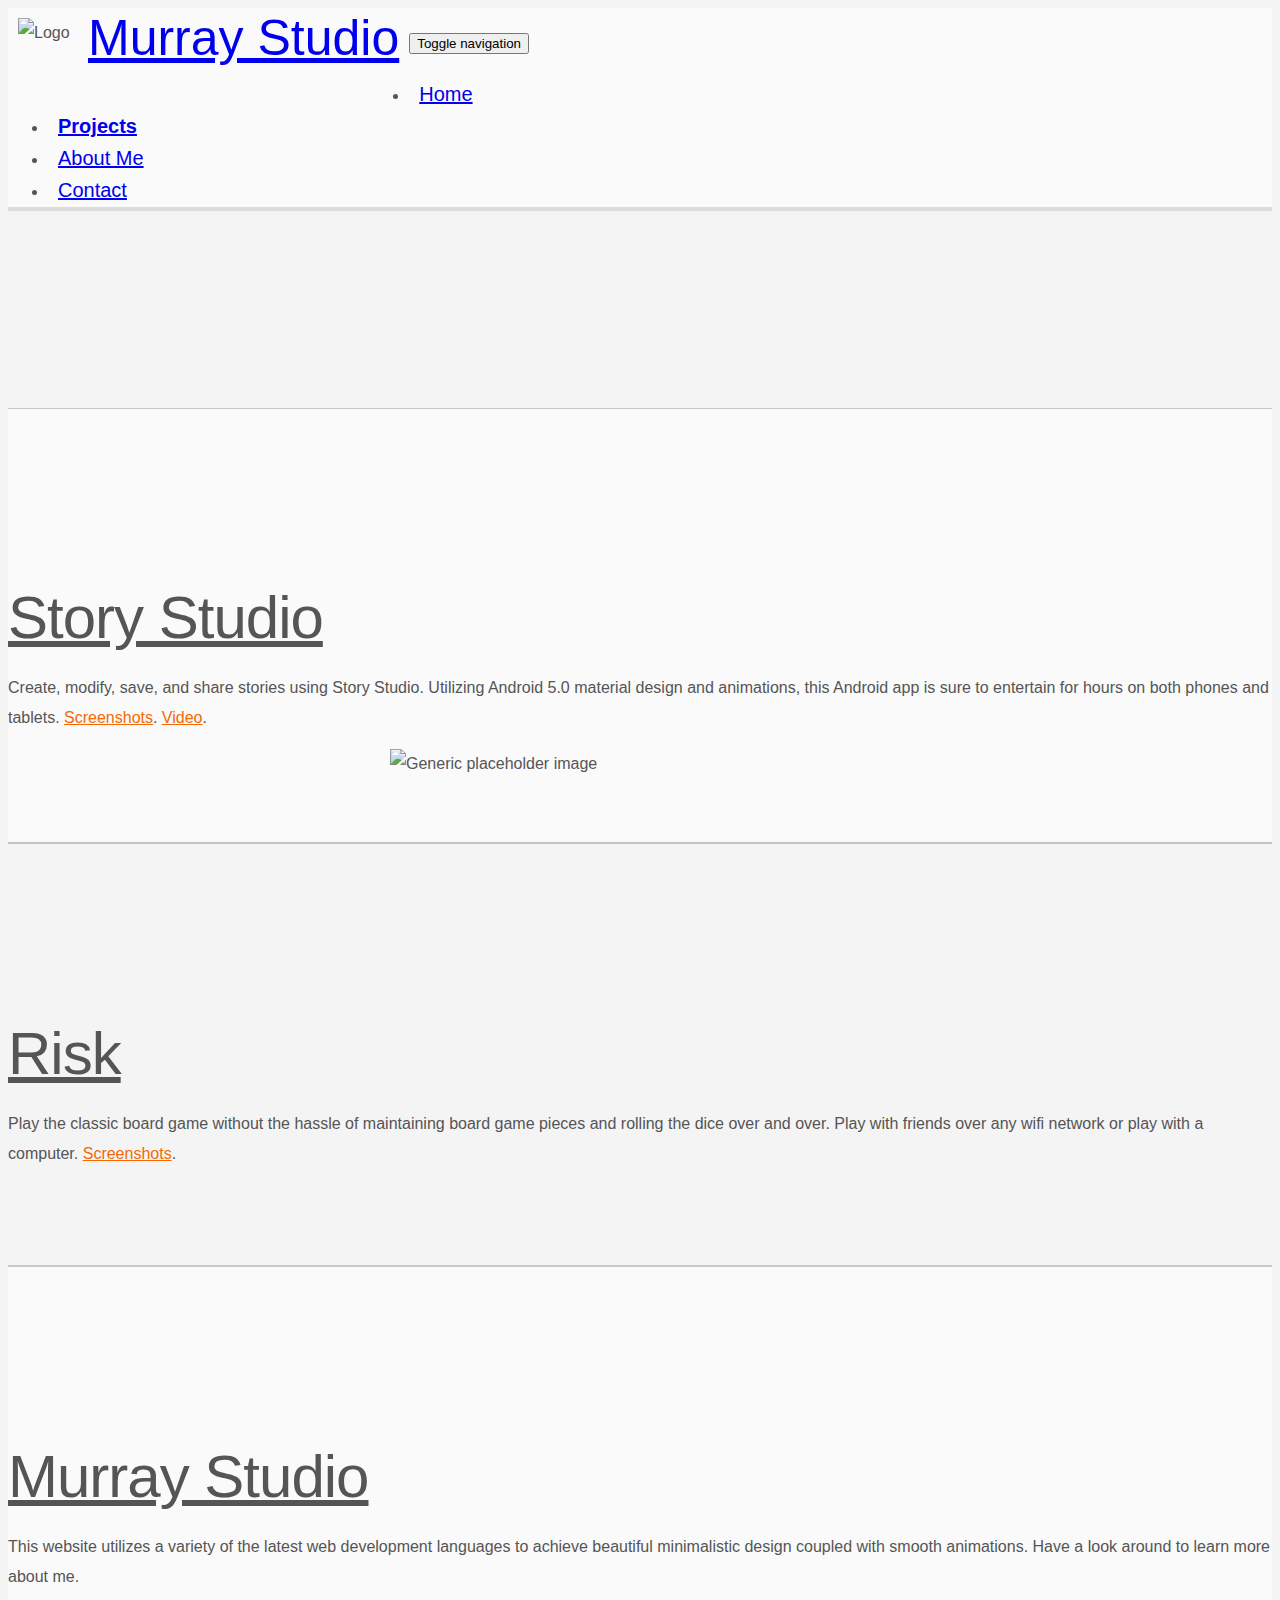
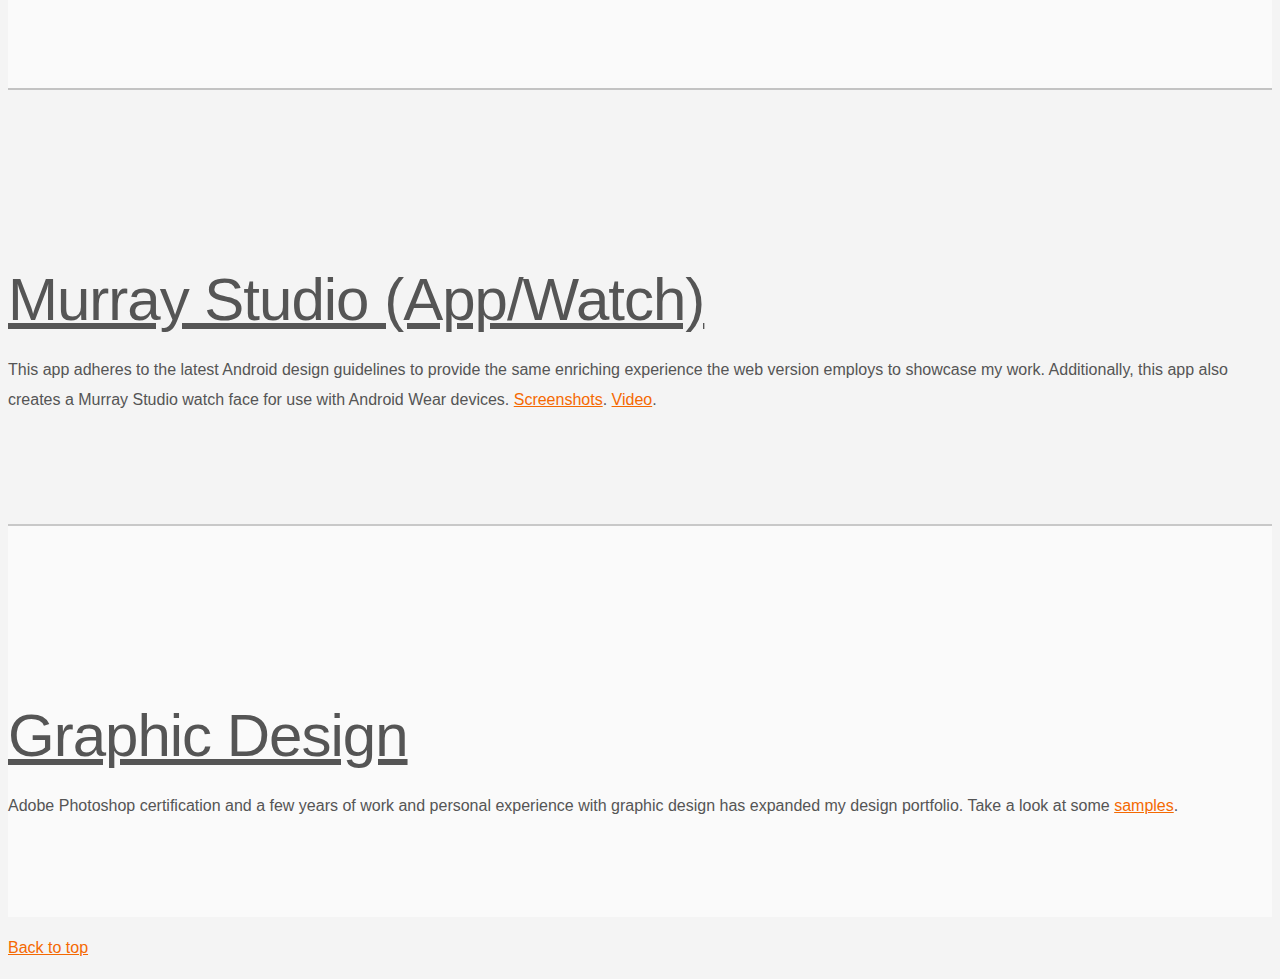
==== commit 67c09423: "Add gallery to Risk project. Fix issue with having multiple galleries delay animations by creating m" ====
--- a/projects.html
+++ b/projects.html
@@ -7,7 +7,7 @@
     <meta name="viewport" content="width=device-width, initial-scale=1">
     <title>Murray Studio</title>
     <meta name="description" content="Projects Page for Murray Studio">
-    <link rel="icon" href="http://i.imgur.com/vA5AFy9.png">
+    <link rel="icon" href="http://i.imgur.com/5ZNOCCD.png">
 
     <!-- Bootstrap -->
     <link href="css/bootstrap.min.css" rel="stylesheet">
@@ -20,58 +20,45 @@
 
 <body>
 
-    <div class="navbar-wrapper">
-        <div class="container">
-
-            <nav class="navbar navbar-default navbar-static-top">
-                <div class="container-fluid">
-                    <div class="navbar-header">
-                        <button type="button" class="navbar-toggle collapsed" data-toggle="collapse" data-target="#navbar" aria-expanded="false" aria-controls="navbar">
-                            <span class="sr-only">Toggle navigation</span>
-                            <span class="icon-bar"></span>
-                            <span class="icon-bar"></span>
-                            <span class="icon-bar"></span>
-                        </button>
-
-                        <a class="navbar-brand" href="#">Murray Studio</a>
-                        <div class="logo">
-                            <img class="logo-class" src="http://i.imgur.com/vA5AFy9.png" alt="Logo" height="60" width="60">
-                        </div>
-                    </div>
-                    <div id="navbar" class="navbar-collapse collapse">
-                        <ul class="nav navbar-nav">
-                            <li><a href="/Murray-Studio/index.html">Home</a>
-                            </li>
-                            <li class="active"><a href="/Murray-Studio/projects.html">Projects</a>
-                            </li>
-                            <li><a href="#contact">Contact</a>
-                            </li>
-                            <li class="dropdown">
-                                <a href="#" class="dropdown-toggle" data-toggle="dropdown" role="button" aria-expanded="false">Dropdown <span class="caret"></span></a>
-                                <ul class="dropdown-menu" role="menu">
-                                    <li><a href="#">Action</a>
-                                    </li>
-                                    <li><a href="#">Another action</a>
-                                    </li>
-                                    <li><a href="#">Something else here</a>
-                                    </li>
-                                    <li class="divider"></li>
-                                    <li class="dropdown-header">Nav header</li>
-                                    <li><a href="#">Separated link</a>
-                                    </li>
-                                    <li><a href="#">One more separated link</a>
-                                    </li>
-                                </ul>
-                            </li>
-                        </ul>
-                    </div>
-                </div>
-            </nav>
-
-        </div>
-    </div>
-
-
+    <!-- Fixed navbar -->
+    <nav class="navbar navbar-default navbar-fixed-top">
+        <div id="nav" class="container">
+            <div class="navbar-header">
+                <button type="button" class="navbar-toggle collapsed" data-toggle="collapse" data-target="#navbar" aria-expanded="false" aria-controls="navbar">
+                    <span class="sr-only">Toggle navigation</span>
+                    <span class="icon-bar"></span>
+                    <span class="icon-bar"></span>
+                    <span class="icon-bar"></span>
+                </button>
+                <div class="header-container">
+                    <a class="navbar-brand" href="#">Murray Studio</a>
+                    <img class="logo" src="http://i.imgur.com/5ZNOCCD.png" alt="Logo" height="60" width="60">
+                </div>
+            </div>
+            <!-- responsive nav bar collaspe -->
+            <div id="navbar" class="navbar-collapse collapse">
+                <ul id="link-container" class="nav navbar-nav navbar-right">
+                    <li><a href="index.html">Home</a>
+                    </li>
+                    <li class="active"><a href="projects.html">Projects</a>
+                    </li>
+                    <li><a href="about.html">About Me</a>
+                    </li>
+                    <li><a href="contact.html">Contact</a>
+                    </li>
+                </ul>
+            </div>
+        </div>
+    </nav>
+
+    <section id="title">
+        <div id="title-container" class="container marketing">
+            <h1>Projects</h1>
+        </div>
+    </section>
+
+
+    <!-- Story Studio -->
     <section id="row-1">
 
         <!-- START THE FEATURETTES -->
@@ -80,58 +67,145 @@
         <div class="container marketing">
 
 
-            <div class="row featurette">
-                <div class="first-featurette">
-                    <div class="col-md-7">
-                        <div class="first-col7">
-                            <a class="featurette-heading" href="#">Projects.</a>
-                            <p class="lead">Donec ullamcorper nulla non metus auctor fringilla. Vestibulum id ligula porta felis euismod semper. Praesent commodo cursus magna, vel scelerisque nisl consectetur. Fusce dapibus, tellus ac cursus commodo.</p>
-                        </div>
-                    </div>
-                    <div class="col-md-5">
-                        <div class="first-col5">
-                            <div id="effect-1" class="effects clearfix">
-                                <div id="first" class="image">
-                                    <div class="tossing">
-                                        <img class="featurette-image img-responsive center-block" src="http://i.imgur.com/SB8K7ct.png" alt="Generic placeholder image">
-                                        <div class="overlay">
-                                            <a href="https://github.com/shamu11" class="expand">GitHub</a>
-                                            <a class="close-overlay hidden">x</a>
-                                        </div>
-                                    </div>
+            <div id="first-row" class="row featurette">
+                <div class="col-md-7">
+                    <a class="featurette-heading" href="https://github.com/shamu11/Story-Studio-Pro">Story Studio</a>
+                    <p class="lead">Create, modify, save, and share stories using Story Studio. Utilizing Android 5.0 material design and animations, this Android app is sure to entertain for hours on both phones and tablets. <a href="#" id="gallery-button-story-studio" onclick="return false;">Screenshots</a>. <a href="#" id="youtube-video-story-studio" onclick="return false;">Video</a>.</p>
+                </div>
+                <div class="col-md-5">
+                    <div id="effect-1" class="effects clearfix">
+                        <div id="first" class="image">
+                            <div class="tossing">
+                                <img class="featurette-image img-responsive center-block" src="http://i.imgur.com/iwCq0EC.png" alt="Generic placeholder image">
+                                <div class="overlay">
+                                    <a href="https://github.com/shamu11/Story-Studio-Pro" class="expand">Project<br>GitHub</a>
+                                    <a class="close-overlay hidden">x</a>
                                 </div>
                             </div>
                         </div>
                     </div>
                 </div>
             </div>
-        </div>
-    </section>
-
-
+            <div id="video-container-story-studio">
+                <!--youtube video-->
+                <iframe id="video-story-studio" src="https://www.youtube.com/watch?v=PT8qZGleTYA&feature=youtu.be" frameborder="0" allowfullscreen></iframe>
+            </div>
+            <div class="back-container" id="video-story-studio">
+                <a href="#" onclick="return false;" class="go-back" id="video-story-studio">Go Back</a>
+            </div>
+
+            <!-- /Start Photo Grid -->
+            <a id="gallery-heading-story-studio" class="featurette-heading" href="http://imgur.com/a/NwODz">Story Studio Screenshots</a>
+            <div id="image-gallery-story-studio">
+                <a id="a" href="http://i.imgur.com/mTfDjMj.png">
+                    <img alt="Home Screen" src="http://i.imgur.com/mTfDjMj.png" />
+                </a>
+                <a id="b" href="http://i.imgur.com/9FOhCoS.png">
+                    <img alt="Fields" src="http://i.imgur.com/9FOhCoS.png" />
+                </a>
+                <a href="http://i.imgur.com/4xsN4jB.png">
+                    <img alt="Saved Stories" src="http://i.imgur.com/4xsN4jB.png" />
+                </a>
+                <a href="http://i.imgur.com/ysogM6Q.png">
+                    <img alt="Complete Story" src="http://i.imgur.com/ysogM6Q.png" />
+                </a>
+                <a href="http://i.imgur.com/yAlruWj.png">
+                    <img alt="Create Story" src="http://i.imgur.com/yAlruWj.png" />
+                </a>
+                <a href="http://i.imgur.com/HyY6WQd.png">
+                    <img alt="Create Story 2" src="http://i.imgur.com/HyY6WQd.png" />
+                </a>
+                <a href="http://i.imgur.com/V9Cx3a1.png">
+                    <img alt="Nav bar" src="http://i.imgur.com/V9Cx3a1.png" />
+                </a>
+                <a href="http://i.imgur.com/9iwYNbI.png">
+                    <img alt="Settings" src="http://i.imgur.com/9iwYNbI.png" />
+                </a>
+            </div>
+            <!-- /End Photo Grid -->
+
+            <div class="back-container" id="gallery-story-studio">
+                <a href="#" onclick="return false;" class="go-back" id="gallery-story-studio">Go Back</a>
+            </div>
+
+        </div>
+
+    </section>
+
+
+    <!-- Risk -->
     <section id="row-2">
         <!-- Wrap the rest of the page in another container to center all the content. -->
         <div class="container marketing">
 
-            <div class="row featurette">
-                <div class="second-featurette">
-                    <div class="col-md-7 col-md-push-5">
-                        <div class="second-col7">
-                            <a class="featurette-heading" href="#">About Me.</a>
-                            <p class="lead">Donec ullamcorper nulla non metus auctor fringilla. Vestibulum id ligula porta felis euismod semper. Praesent commodo cursus magna, vel scelerisque nisl consectetur. Fusce dapibus, tellus ac cursus commodo.</p>
+            <div id="second-row" class="row featurette">
+                <div class="col-md-7 col-md-push-5">
+                    <a class="featurette-heading" href="https://github.com/shamu11/RiskProj">Risk</a>
+                    <p class="lead">Play the classic board game without the hassle of maintaining board game pieces and rolling the dice over and over. Play with friends over any wifi network or play with a computer. <a href="#" id="gallery-button-risk" onclick="return false;">Screenshots</a>.</p>
+                </div>
+                <div class="col-md-5 col-md-pull-7">
+                    <div id="effect-2" class="effects clearfix">
+                        <div id="second" class="image">
+                            <div class="tossing">
+                                <img class="featurette-image img-responsive center-block" src="http://i.imgur.com/YekQWtz.png" alt="Generic placeholder image">
+                                <div class="overlay">
+                                    <a href="https://github.com/shamu11/RiskProj" class="expand">Project<br>GitHub</a>
+                                    <a class="close-overlay hidden">x</a>
+                                </div>
+
+                            </div>
                         </div>
                     </div>
-                    <div class="col-md-5 col-md-pull-7">
-                        <div class="second-col5">
-                            <div id="effect-2" class="effects clearfix">
-                                <div id="second" class="image">
-                                    <div class="tossing">
-                                        <img class="featurette-image img-responsive center-block" src="http://i.imgur.com/0ghfoL0.png" alt="Generic placeholder image">
-                                        <div class="overlay">
-                                            <a href="https://github.com/shamu11" class="expand">Linkedln</a>
-                                            <a class="close-overlay hidden">x</a>
-                                        </div>
-                                    </div>
+                </div>
+            </div>
+
+            <!-- /Start Photo Grid -->
+            <a id="gallery-heading-risk" class="featurette-heading" href="http://imgur.com/a/NwODz">Risk Screenshots</a>
+            <div id="image-gallery-risk">
+                <a id="a" href="http://i.imgur.com/F3BbNpW.png">
+                    <img alt="Play Board" src="http://i.imgur.com/F3BbNpW.png" />
+                </a>
+                <a id="b" href="http://i.imgur.com/3WqeCtE.png">
+                    <img alt="Attacking" src="http://i.imgur.com/3WqeCtE.png" />
+                </a>
+                <a href="http://i.imgur.com/V0DC0Iv.png">
+                    <img alt="Surrendering" src="http://i.imgur.com/V0DC0Iv.png" />
+                </a>
+                </a>
+                <a href="http://i.imgur.com/1ubbQZc.png">
+                    <img alt="Local Game Setup" src="http://i.imgur.com/1ubbQZc.png" />
+                </a>
+                <a href="http://i.imgur.com/FlmTmgy.png">
+                    <img alt="Remote Game Setup" src="http://i.imgur.com/FlmTmgy.png" />
+                </a>
+            </div>
+            <!-- /End Photo Grid -->
+
+            <div class="back-container" id="gallery-risk">
+                <a href="#" onclick="return false;" class="go-back" id="gallery-risk">Go Back</a>
+            </div>
+
+        </div>
+    </section>
+
+    <!-- Murray Studio -->
+    <section id="row-3">
+        <!-- Wrap the rest of the page in another container to center all the content. -->
+        <div class="container marketing">
+
+            <div id="third-row" class="row featurette">
+                <div class="col-md-7">
+                    <a class="featurette-heading" href="#">Murray Studio</a>
+                    <p class="lead">This website utilizes a variety of the latest web development languages to achieve beautiful minimalistic design coupled with smooth animations. Have a look around to learn more about me.</p>
+                </div>
+                <div class="col-md-5">
+                    <div id="effect-3" class="effects clearfix">
+                        <div id="third" class="image">
+                            <div class="tossing">
+                                <img class="featurette-image img-responsive center-block" src="http://i.imgur.com/7719MZp.png" alt="Generic placeholder image">
+                                <div class="overlay">
+                                    <a href="https://github.com/shamu11/Murray-Studio" class="expand">Project<br>Github</a>
+                                    <a class="close-overlay hidden">x</a>
                                 </div>
                             </div>
                         </div>
@@ -139,41 +213,108 @@
                 </div>
             </div>
         </div>
-
-    </section>
-
-    <section id="row-3">
+    </section>
+
+    <!-- Murray Studio (App/Watch) -->
+    <section id="row-4">
         <!-- Wrap the rest of the page in another container to center all the content. -->
         <div class="container marketing">
 
-            <div id="third-row" class="row featurette">
-                <div class="third-featurette">
-                    <div class="col-md-7">
-                        <div class="third-col7">
-                            <a class="featurette-heading" href="#">Graphic Design</a>
-                            <p class="lead">Donec ullamcorper nulla non metus auctor fringilla. Vestibulum id ligula porta felis euismod semper. Praesent commodo cursus magna, vel scelerisque nisl consectetur. Fusce dapibus, tellus ac cursus commodo.</p>
+            <div id="forth-row" class="row featurette">
+                <div class="col-md-7 col-md-push-5">
+                    <a class="featurette-heading" href="https://github.com/shamu11/RiskProj">Murray Studio (App/Watch)</a>
+                    <p class="lead">This app adheres to the latest Android design guidelines to provide the same enriching experience the web version employs to showcase my work. Additionally, this app also creates a Murray Studio watch face for use with Android Wear devices. <a href="#" id="gallery-button-murray-studio" onclick="return false;">Screenshots</a>. <a href="#" id="video-button-murray-studio" onclick="return false;">Video</a>.</p>
+                </div>
+                <div class="col-md-5 col-md-pull-7">
+                    <div id="effect-4" class="effects clearfix">
+                        <div id="forth" class="image">
+                            <div class="tossing">
+                                <img class="featurette-image img-responsive center-block" src="http://i.imgur.com/cNmFxEx.png" alt="Generic placeholder image">
+                                <div class="overlay">
+                                    <a href="https://github.com/shamu11/Murray-Studio-Android-App" class="expand">Project<br>GitHub</a>
+                                    <a class="close-overlay hidden">x</a>
+                                </div>
+
+                            </div>
                         </div>
                     </div>
-                    <div class="col-md-5">
-                        <div class="third-col5">
-                            <div id="effect-3" class="effects clearfix">
-                                <div id="third" class="image">
-                                    <div class="tossing">
-                                        <img class="featurette-image img-responsive center-block" src="http://img.ffffound.com/static-data/assets/6/0e631388459950a0aa0a0681e97db18640af4617_m.jpg" alt="Generic placeholder image">
-                                        <div class="overlay">
-                                            <a href="" class="expand" id="graphic-design-gallery" onclick="return false;">View<br>Designs</a>
-                                            <a class="close-overlay hidden">x</a>
-                                        </div>
-                                    </div>
+                </div>
+            </div>
+
+            <div id="video-container-murray-studio">
+                <!--youtube video-->
+                <iframe id="video-murray-studio" src="https://www.youtube.com/watch?v=7nudUlwRLV8&feature=youtu.be" frameborder="0" allowfullscreen></iframe>
+            </div>
+            <div class="back-container" id="video-murray-studio">
+                <a href="#" onclick="return false;" class="go-back" id="video-murray-studio">Go Back</a>
+            </div>
+
+            <!-- /Start Photo Grid -->
+            <a id="gallery-heading-murray-studio" class="featurette-heading" href="http://imgur.com/a/NwODz">Murray Studio (App/Watch) Screenshots</a>
+            <div id="image-gallery-murray-studio">
+                <a id="a" href="http://i.imgur.com/igYuaEU.png">
+                    <img alt="Home Screen" src="http://i.imgur.com/igYuaEU.png" />
+                </a>
+                <a id="b" href="http://i.imgur.com/Cyzw8wS.png">
+                    <img alt="Projects Page" src="http://i.imgur.com/Cyzw8wS.png" />
+                </a>
+                <a href="http://i.imgur.com/NFT8sCk.png">
+                    <img alt="About Me Page" src="http://i.imgur.com/NFT8sCk.png" />
+                </a>
+                <a href="http://i.imgur.com/5wayZyh.png">
+                    <img alt="Contact Page" src="http://i.imgur.com/5wayZyh.png" />
+                </a>
+                <a href="http://i.imgur.com/0859BwT.png">
+                    <img alt="Gallery Page" src="http://i.imgur.com/0859BwT.png" />
+                </a>
+                <a href="http://i.imgur.com/I7Ziyr0.png">
+                    <img alt="Gallery Page Full Screen" src="http://i.imgur.com/I7Ziyr0.png" />
+                </a>
+                <a href="http://i.imgur.com/IyO5Fcj.png">
+                    <img alt="Nav bar" src="http://i.imgur.com/IyO5Fcj.png" />
+                </a>
+                <a href="http://i.imgur.com/BrQuJkt.png">
+                    <img alt="Watch Face" src="http://i.imgur.com/BrQuJkt.png" />
+                </a>
+            </div>
+            <!-- /End Photo Grid -->
+
+            <div class="back-container" id="gallery-murray-studio">
+                <a href="#" onclick="return false;" class="go-back" id="gallery-murray-studio">Go Back</a>
+            </div>
+
+        </div>
+    </section>
+
+    <!-- Graphic Design -->
+    <section id="row-5">
+        <!-- Wrap the rest of the page in another container to center all the content. -->
+        <div class="container marketing">
+
+            <div id="fifth-row" class="row featurette">
+                <div class="col-md-7">
+                    <a class="featurette-heading" href="#">Graphic Design</a>
+                    <p class="lead">Adobe Photoshop certification and a few years of work and personal experience with graphic design has expanded my design portfolio. Take a look at some <a href="#" id="gallery-button-graphic-design" onclick="return false;">samples</a>.</p>
+                </div>
+                <div class="col-md-5">
+                    <div id="effect-3" class="effects clearfix">
+                        <div id="third" class="image">
+                            <div class="tossing">
+                                <img class="featurette-image img-responsive center-block" src="http://i.imgur.com/00fZfpi.png" alt="Generic placeholder image">
+                                <div class="overlay">
+                                    <a href="" class="expand" id="graphic-design-gallery" onclick="return false;">View<br>Designs</a>
+                                    <a class="close-overlay hidden">x</a>
                                 </div>
                             </div>
                         </div>
                     </div>
                 </div>
             </div>
+
+
             <!-- /Start Photo Grid -->
-            <a id="gallery-heading" class="featurette-heading" href="http://imgur.com/a/NwODz">Graphic Design</a>
-            <div id="imageGallery">
+            <a id="gallery-heading-graphic-design" class="featurette-heading" href="http://imgur.com/a/NwODz">Graphic Design Samples</a>
+            <div id="image-gallery-graphic-design">
                 <a id="a" href="http://i.imgur.com/gLdTscu.jpg">
                     <img alt="The Anchor" src="http://i.imgur.com/gLdTscu.jpg" />
                 </a>
@@ -183,6 +324,9 @@
                 <a href="http://i.imgur.com/4KQTQKN.jpg">
                     <img alt="Rock the Bluff" src="http://i.imgur.com/4KQTQKN.jpg" />
                 </a>
+                <a href="http://i.imgur.com/nrd7tcR.jpg">
+                    <img alt="Welcome to the Zoo" src="http://i.imgur.com/nrd7tcR.jpg" />
+                </a>
                 <a href="http://i.imgur.com/wMwT5uA.jpg">
                     <img alt="Muse Christmas Photo" src="http://i.imgur.com/wMwT5uA.jpg" />
                 </a>
@@ -230,6 +374,12 @@
                 </a>
             </div>
             <!-- /End Photo Grid -->
+
+            <div class="back-container" id="gallery-graphic-design">
+                <a href="#" onclick="return false;" class="go-back" id="gallery-graphic-design">Go Back</a>
+            </div>
+
+
         </div>
     </section>
 
@@ -240,12 +390,10 @@
         <div class="container">
             <p class="pull-right"><a href="#">Back to top</a>
             </p>
-            <p>&copy; 2014 Company, Inc. &middot; <a href="#">Privacy</a> &middot; <a href="#">Terms</a>
-            </p>
         </div>
     </footer>
 
-    <script src="http://ajax.googleapis.com/ajax/libs/jquery/1.11.2/jquery.min.js"></script>
+    <script src="https://ajax.googleapis.com/ajax/libs/jquery/1.11.2/jquery.min.js"></script>
     <script src="js/bootstrap.min.js"></script>
     <script src="js/jquery.justifiedGallery.min.js"></script>
     <script src="js/jquery.colorbox-min.js"></script>
--- a/projects.css
+++ b/projects.css
@@ -4,40 +4,64 @@
     line-height: 30px;
     color: #555555;
     font-weight: 200;
+    height: 100%;
 }
 
 .navbar {
-    position: fixed;
-    top: 0;
-    right: 0;
-    left: 0;
-    z-index: 999;
-    width: 100%;
-    margin: auto;
-    height: 80px;
-    display: inline-block;
     box-shadow: 0px 4px rgba(0, 0, 0, 0.1);
-    -webkit-backface-visibility: hidden;
+    background-color: #FAFAFA;
+}
+
+#nav.container {
+    width: 100%;
+}
+
+#navbar a {
+    font-size: 20px;
+    margin-left: 10px;
+    font-family: 'NovecentowideLightBold', 'Source Sans Pro', sans-serif;
+}
+
+#link-container {
+    margin-right: 10px;
+    margin-bottom: 10px;
+    margin-top: 15px;
+}
+
+.navbar-brand {
+    font-size: 50px;
+    margin-bottom: 10px;
+    margin-top: 15px;
+    margin-right: 10px;
+    font-family: 'NovecentowideLightBold', 'Source Sans Pro', sans-serif;
+    float: right;
 }
 
 .logo {
+    float: right;
+    margin-bottom: 10px;
+    margin-top: 10px;
+    margin-left: 10px;
+    margin-right: 10px;
+}
+
+.header-container {
     float: left;
-    padding-top: 9px;
-}
-
-#navbar a {
-    font-size: 18px;
-    padding: 30px;
-    font-family: 'NovecentowideLightBold', 'Source Sans Pro', sans-serif;
-}
-
-.navbar-default .navbar-brand {
-    font-size: 42px;
-    padding-top: 30px;
-    padding-left: 30px;
-    position: relative;
-    float: right;
-    font-family: 'NovecentowideLightBold', 'Source Sans Pro', sans-serif;
+}
+
+button.navbar-toggle.collapsed {
+    margin-bottom: 10px;
+    margin-top: 25px;
+}
+
+button.navbar-toggle {
+    margin-bottom: 10px;
+    margin-top: 25px;
+}
+
+#navbar li.active a {
+    background-color: transparent;
+    font-weight: 600;
 }
 
 .navbar-default .navbar-brand:hover {
@@ -57,46 +81,30 @@
     -o-transition: color 0.2s ease;
     transition: color 0.2s ease;
 }
-
-#navbar li.active a {
-    background-color: transparent;
-    font-weight: 600;
-}
-/* Flip around the padding for proper display in narrow viewports */
-
-.navbar-wrapper > .container {
-    padding-right: 0;
-    padding-left: 0;
-}
-
-.navbar-wrapper .navbar {
-    padding-right: 15px;
-    padding-left: 15px;
-}
-
-.navbar-wrapper .navbar .container {
+/* Title
+-------------------------------------------------- */
+
+#title {
+    margin-top: 80px;
+    text-align: center;
+    height: auto;
+    padding-bottom: 3%;
+    padding-top: 1%;
+    border-bottom: 1px solid rgba(0, 0, 0, .2);
+    visibility: hidden;
+}
+
+#title h1 {
+    display: inline;
     width: auto;
-}
-
-.navbar-nav {
-    float: right;
-    padding-right: 30px;
-}
-
-@media (max-width: 640px) {
-    .navbar-default .navbar-brand {
-        display: none;
-    }
-}
-
-@media (max-width: 1000px) {
-    .navbar-nav {
-        padding-right: 0px;
-    }
-    #navbar a {
-        padding-right: 20px;
-        padding-left: 20px;
-    }
+    height: 100%;
+    font-size: 10vw;
+    font-family: 'Source Sans Pro', sans-serif;
+    font-weight: 300;
+}
+
+#title-container.container.marketing {
+    height: auto;
 }
 /* Footer
 -------------------------------------------------- */
@@ -107,52 +115,95 @@
     width: 100%;
     /* Set the fixed height of the footer here */
     
-    height: 60px;
-    border-top: 1px solid rgba(0, 0, 0, .2);
-}
-
-.footer p {
-    font-size: 18px;
-    margin-top: 10px;
-    color: #777;
-    position: absolute;
+    height: auto;
+}
+
+.footer .container {
+    width: 95%;
+    height: auto;
 }
 
 .footer a {
-    color: #b55e5e;
+    color: #f46902;
     font-size: 16px;
-    margin-top: 10px;
 }
 
 .footer .pull-right {
-    color: #b55e5e;
+    color: #f46902;
     font-size: 16px;
-    margin-top: 10px;
-    right: 10%;
+    right: 5%;
+}
+/* Footer
+-------------------------------------------------- */
+
+.footer {
+    background-color: #F4F4F4;
+    bottom: 0;
+    width: 100%;
+    /* Set the fixed height of the footer here */
+    
+    height: auto;
+}
+
+.footer .container {
+    width: 95%;
+    height: auto;
+}
+
+.footer a {
+    color: #f46902;
+    font-size: 16px;
+}
+
+.footer .pull-right {
+    color: #f46902;
+    font-size: 16px;
+    right: 5%;
 }
 /* Featurettes
 ------------------------- */
 
 #row-1 {
     background-color: #FAFAFA;
-    padding-bottom: 80px;
-    padding-top: 80px;
+    padding-bottom: 4%;
+    padding-top: 4%;
     border-top: 1px solid rgba(0, 0, 0, .2);
-    margin-top: 80px;
 }
 
 #row-2 {
     background-color: #F4F4F4;
-    padding-bottom: 80px;
-    padding-top: 80px;
-    border-top: 1px solid rgba(0, 0, 0, .2);
+    padding-bottom: 4%;
+    padding-top: 4%;
+    border-top: 2px solid rgba(0, 0, 0, .2);
 }
 
 #row-3 {
     background-color: #FAFAFA;
-    padding-bottom: 80px;
-    padding-top: 80px;
-    border-top: 1px solid rgba(0, 0, 0, .2);
+    padding-bottom: 4%;
+    padding-top: 4%;
+    border-top: 2px solid rgba(0, 0, 0, .2);
+}
+
+#row-4 {
+    background-color: #F4F4F4;
+    padding-bottom: 4%;
+    padding-top: 4%;
+    border-top: 2px solid rgba(0, 0, 0, .2);
+}
+
+#row-5 {
+    background-color: #FAFAFA;
+    padding-bottom: 4%;
+    padding-top: 4%;
+    border-top: 2px solid rgba(0, 0, 0, .2);
+}
+
+.lead a {
+    color: #f46902;
+}
+
+.lead a:visited {
+    color: #f46902;
 }
 
 .effects .image {
@@ -176,6 +227,83 @@
     width: auto;
 }
 /* ============================================================
+  Youtube Videos
+============================================================ */
+
+#video-container-story-studio {
+    position: relative;
+    width: 100%;
+    padding-bottom: 59%;
+    visibility: hidden;
+    display: none;
+}
+
+#video-story-studio {
+    position: absolute;
+    width: 100%;
+    height: 100%;
+}
+
+#video-story-studio.back-container {
+    position: relative;
+    width: 100%;
+    visibility: hidden;
+    display: none;
+    margin-top: 1%;
+    display: flex;
+}
+
+#video-story-studio.go-back {
+    text-align: center;
+    color: #f46902;
+    width: 100%;
+    height: 100%;
+    position: absolute;
+    font-weight: 300;
+}
+
+#video-story-studio.go-back:visited {
+    color: #f46902;
+}
+
+/* Murray Studio Gallery */
+
+#video-container-murray-studio {
+    position: relative;
+    width: 100%;
+    padding-bottom: 59%;
+    visibility: hidden;
+    display: none;
+}
+
+#video-murray-studio {
+    position: absolute;
+    width: 100%;
+    height: 100%;
+}
+
+#video-murray-studio.back-container {
+    position: relative;
+    width: 100%;
+    visibility: hidden;
+    display: none;
+    margin-top: 1%;
+    display: flex;
+}
+
+#video-murray-studio.go-back {
+    text-align: center;
+    color: #f46902;
+    width: 100%;
+    height: 100%;
+    position: absolute;
+    font-weight: 300;
+}
+
+#video-murray-studio.go-back:visited {
+    color: #f46902;
+}
+/* ============================================================
   EFFECT 5 - ICON BORDER ANIMATE
 ============================================================ */
 
@@ -252,22 +380,51 @@
     margin: auto;
     width: 100%;
     height: 100%;
-    -webkit-border-radius: 0px;
-    -moz-border-radius: 0px;
-    -ms-border-radius: 0px;
-    -o-border-radius: 0px;
-    border-radius: 0px;
+    -webkit-border-radius: 500px;
+    -moz-border-radius: 500px;
+    -ms-border-radius: 500px;
+    -o-border-radius: 500px;
+    border-radius: 500px;
     -webkit-transition: all 0.5s;
     -moz-transition: all 0.5s;
     -o-transition: all 0.5s;
     transition: all 0.5s;
 }
 
+#effect-4 .overlay a.expand {
+    top: 0;
+    bottom: 0;
+    left: 0;
+    right: 0;
+    margin: auto;
+    width: 100%;
+    height: 100%;
+    -webkit-border-radius: 500px;
+    -moz-border-radius: 500px;
+    -ms-border-radius: 500px;
+    -o-border-radius: 500px;
+    border-radius: 500px;
+    -webkit-transition: all 0.5s;
+    -moz-transition: all 0.5s;
+    -o-transition: all 0.5s;
+    transition: all 0.5s;
+}
+
 .image:hover .overlay {
     opacity: 1;
 }
 
 #effect-1 .image:hover .overlay a.expand {
+    width: 130px;
+    height: 130px;
+    -webkit-border-radius: 130px;
+    -moz-border-radius: 130px;
+    -ms-border-radius: 130px;
+    -o-border-radius: 130px;
+    border-radius: 130px;
+}
+
+#effect-2 .image:hover .overlay a.expand {
     width: 120px;
     height: 120px;
     -webkit-border-radius: 120px;
@@ -277,24 +434,24 @@
     border-radius: 120px;
 }
 
-#effect-2 .image:hover .overlay a.expand {
-    width: 135px;
-    height: 135px;
-    -webkit-border-radius: 135px;
-    -moz-border-radius: 135px;
-    -ms-border-radius: 135px;
-    -o-border-radius: 135px;
-    border-radius: 135px;
-}
-
 #effect-3 .image:hover .overlay a.expand {
+    width: 145px;
+    height: 145px;
+    -webkit-border-radius: 145px;
+    -moz-border-radius: 145px;
+    -ms-border-radius: 145px;
+    -o-border-radius: 145px;
+    border-radius: 145px;
+}
+
+#effect-4 .image:hover .overlay a.expand {
     width: 120px;
     height: 120px;
     -webkit-border-radius: 120px;
     -moz-border-radius: 120px;
     -ms-border-radius: 120px;
     -o-border-radius: 120px;
-    border-radius: 0px;
+    border-radius: 120px;
 }
 
 .overlay {
@@ -315,7 +472,11 @@
 }
 
 #effect-3 .overlay {
-    border-radius: 0px;
+    border-radius: 500px;
+}
+
+#effect-4 .overlay {
+    border-radius: 500px;
 }
 
 #effect-1 a.expand {
@@ -329,9 +490,10 @@
     text-align: center;
     vertical-align: middle;
     color: #fff;
-    line-height: 100px;
-    font-weight: 500;
-    font-size: 30px;
+    line-height: 28px;
+    padding-top: 33px;
+    font-weight: 400;
+    font-size: 20px;
 }
 
 #effect-2 a.expand {
@@ -345,9 +507,10 @@
     text-align: center;
     vertical-align: middle;
     color: #fff;
-    line-height: 120px;
+    line-height: 30px;
+    padding-top: 20px;
     font-weight: 500;
-    font-size: 30px;
+    font-size: 24px;
 }
 
 #effect-3 a.expand {
@@ -361,7 +524,25 @@
     text-align: center;
     vertical-align: middle;
     color: #fff;
-    line-height: 50px;
+    line-height: 30px;
+    padding-top: 42px;
+    font-weight: 500;
+    font-size: 20px;
+}
+
+#effect-4 a.expand {
+    display: block;
+    position: absolute;
+    z-index: 100;
+    width: 120px;
+    height: 120px;
+    margin-top: 50px;
+    border: solid 5px #fff;
+    text-align: center;
+    vertical-align: middle;
+    color: #fff;
+    line-height: 30px;
+    padding-top: 20px;
     font-weight: 500;
     font-size: 24px;
 }
@@ -387,6 +568,9 @@
 a.close-overlay.hidden {
     display: none;
 }
+/* ============================================================
+  featurette
+============================================================ */
 
 .featurette-divider {
     border: 1px solid #555555;
@@ -411,14 +595,178 @@
     text-decoration: none;
     color: #f46902
 }
-
-#imageGallery {
+/* ============================================================
+  Galleries
+============================================================ */
+
+/* Graphic Design Gallery */
+
+#image-gallery-graphic-design {
     margin-top: 50px;
     display: none;
     visibility: hidden;
 }
 
-#gallery-heading {
-    display: none;
-    visibility: hidden;
+#gallery-heading-graphic-design {
+    display: none;
+    visibility: hidden;
+    margin-top: 0px;
+}
+
+#gallery-graphic-design.back-container {
+    position: relative;
+    width: 100%;
+    visibility: hidden;
+    display: none;
+    margin-top: 1%;
+}
+
+#gallery-graphic-design.go-back {
+    text-align: center;
+    color: #f46902;
+    width: 100%;
+    height: 100%;
+    position: absolute;
+    font-weight: 300;
+}
+
+#gallery-graphic-design.go-back:visited {
+    color: #f46902;
+}
+
+/* Murray Studio Gallery */
+
+#image-gallery-murray-studio {
+    margin-top: 50px;
+    display: none;
+    visibility: hidden;
+}
+
+#gallery-heading-murray-studio {
+    display: none;
+    visibility: hidden;
+    margin-top: 0px;
+}
+
+#gallery-murray-studio.back-container {
+    position: relative;
+    width: 100%;
+    visibility: hidden;
+    display: none;
+    margin-top: 1%;
+}
+
+#gallery-murray-studio.go-back {
+    text-align: center;
+    color: #f46902;
+    width: 100%;
+    height: 100%;
+    position: absolute;
+    font-weight: 300;
+}
+
+#gallery-murray-studio.go-back:visited {
+    color: #f46902;
+}
+    
+/* Story Studio Gallery */
+
+#image-gallery-story-studio {
+    margin-top: 50px;
+    display: none;
+    visibility: hidden;
+}
+
+#gallery-heading-story-studio {
+    display: none;
+    visibility: hidden;
+    margin-top: 0px;
+}
+
+#gallery-story-studio.back-container {
+    position: relative;
+    width: 100%;
+    visibility: hidden;
+    display: none;
+    margin-top: 1%;
+}
+
+#gallery-story-studio.go-back {
+    text-align: center;
+    color: #f46902;
+    width: 100%;
+    height: 100%;
+    position: absolute;
+    font-weight: 300;
+}
+
+#gallery-story-studio.go-back:visited {
+    color: #f46902;
+}
+
+/* Risk Gallery */
+
+#image-gallery-risk {
+    margin-top: 50px;
+    display: none;
+    visibility: hidden;
+}
+
+#gallery-heading-risk {
+    display: none;
+    visibility: hidden;
+    margin-top: 0px;
+}
+
+#gallery-risk.back-container {
+    position: relative;
+    width: 100%;
+    visibility: hidden;
+    display: none;
+    margin-top: 1%;
+}
+
+#gallery-risk.go-back {
+    text-align: center;
+    color: #f46902;
+    width: 100%;
+    height: 100%;
+    position: absolute;
+    font-weight: 300;
+}
+
+#gallery-risk.go-back:visited {
+    color: #f46902;
+}
+    
+
+/* Responsive CSS
+-------------------------------------------------- */
+
+@media (max-width: 480px) {
+    .navbar-brand {
+        visibility: hidden;
+        display: none;
+    }
+}
+
+@media (max-width: 990px) {
+    .featurette-heading {
+        width: 100%;
+        text-align: center;
+        margin-top: 0px;
+    }
+    .lead {
+        width: 100%;
+        text-align: center;
+    }
+    #video.back-container {
+        padding-bottom: 2%;
+    }
+}
+
+@media (max-width: 640px) {
+    #video.back-container {
+        padding-bottom: 5%;
+    }
 }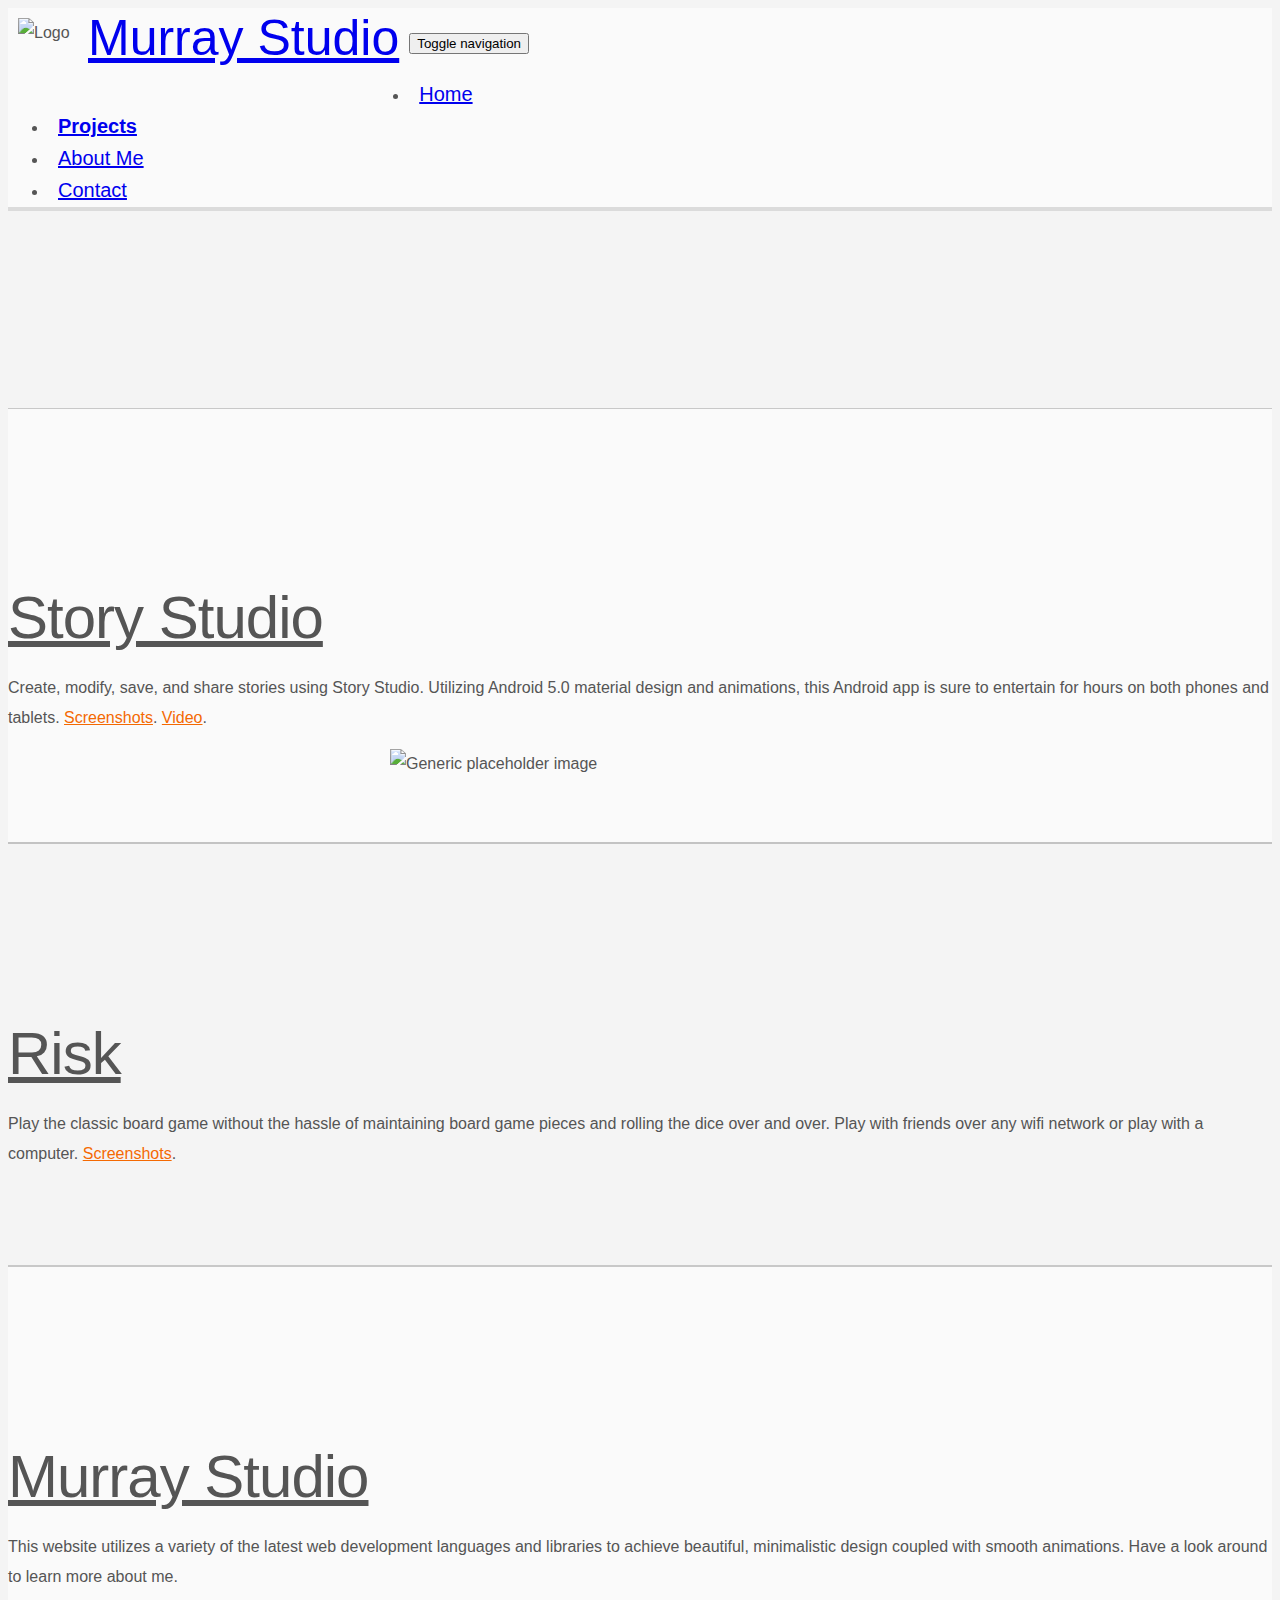
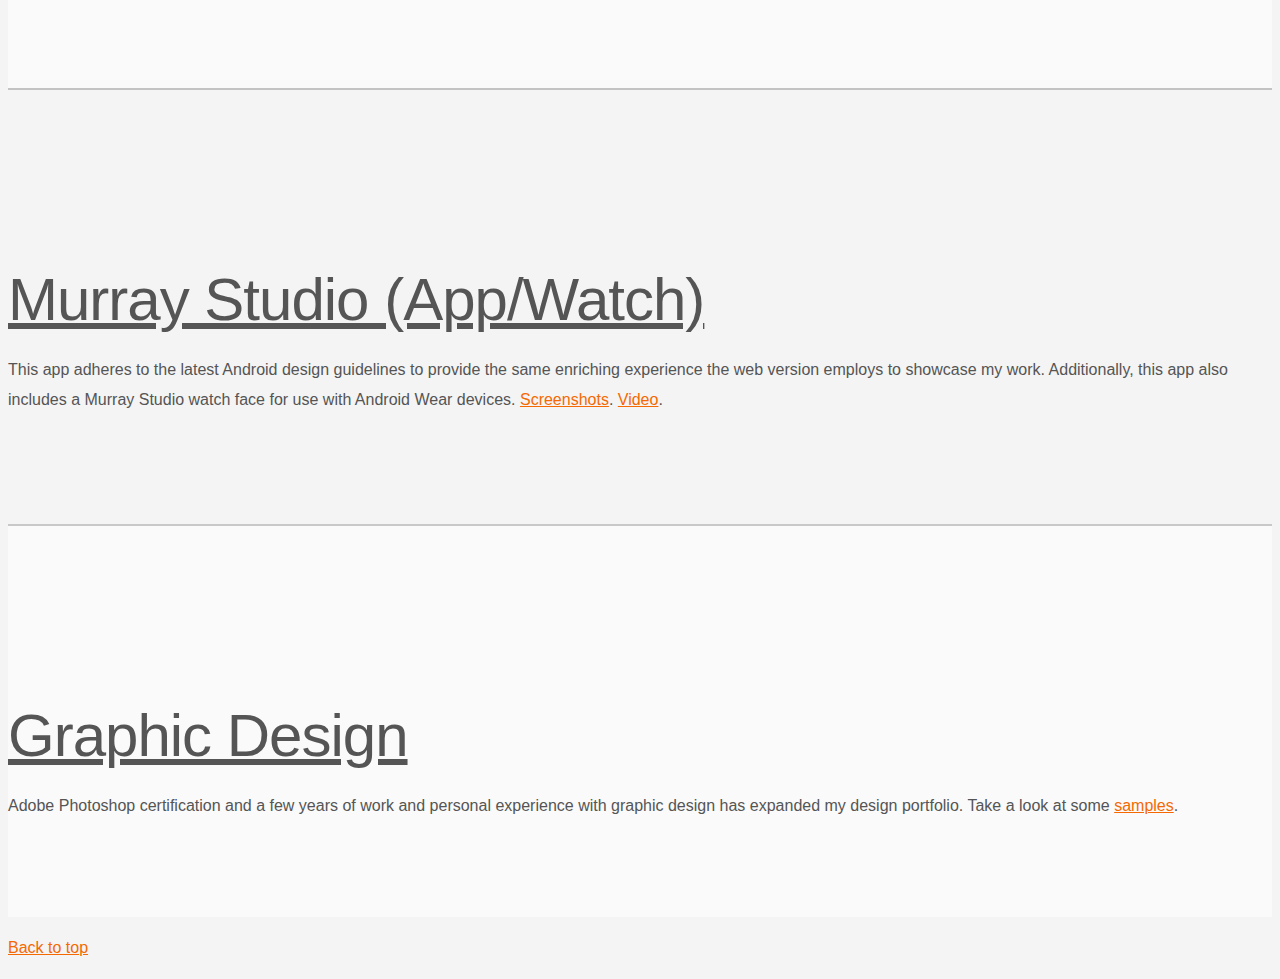
==== commit d942fd71: "fix animation problem on 5th row in projects." ====
--- a/projects.html
+++ b/projects.html
@@ -195,8 +195,8 @@
 
             <div id="third-row" class="row featurette">
                 <div class="col-md-7">
-                    <a class="featurette-heading" href="#">Murray Studio</a>
-                    <p class="lead">This website utilizes a variety of the latest web development languages to achieve beautiful minimalistic design coupled with smooth animations. Have a look around to learn more about me.</p>
+                    <a class="featurette-heading" href="https://github.com/shamu11/Murray-Studio">Murray Studio</a>
+                    <p class="lead">This website utilizes a variety of the latest web development languages and libraries to achieve beautiful, minimalistic design coupled with smooth animations. Have a look around to learn more about me.</p>
                 </div>
                 <div class="col-md-5">
                     <div id="effect-3" class="effects clearfix">
@@ -222,8 +222,8 @@
 
             <div id="forth-row" class="row featurette">
                 <div class="col-md-7 col-md-push-5">
-                    <a class="featurette-heading" href="https://github.com/shamu11/RiskProj">Murray Studio (App/Watch)</a>
-                    <p class="lead">This app adheres to the latest Android design guidelines to provide the same enriching experience the web version employs to showcase my work. Additionally, this app also creates a Murray Studio watch face for use with Android Wear devices. <a href="#" id="gallery-button-murray-studio" onclick="return false;">Screenshots</a>. <a href="#" id="video-button-murray-studio" onclick="return false;">Video</a>.</p>
+                    <a class="featurette-heading" href="https://github.com/shamu11/Murray-Studio-Android-App">Murray Studio (App/Watch)</a>
+                    <p class="lead">This app adheres to the latest Android design guidelines to provide the same enriching experience the web version employs to showcase my work. Additionally, this app also includes a Murray Studio watch face for use with Android Wear devices. <a href="#" id="gallery-button-murray-studio" onclick="return false;">Screenshots</a>. <a href="#" id="video-button-murray-studio" onclick="return false;">Video</a>.</p>
                 </div>
                 <div class="col-md-5 col-md-pull-7">
                     <div id="effect-4" class="effects clearfix">
@@ -293,12 +293,12 @@
 
             <div id="fifth-row" class="row featurette">
                 <div class="col-md-7">
-                    <a class="featurette-heading" href="#">Graphic Design</a>
+                    <a class="featurette-heading" href="http://imgur.com/a/NwODz">Graphic Design</a>
                     <p class="lead">Adobe Photoshop certification and a few years of work and personal experience with graphic design has expanded my design portfolio. Take a look at some <a href="#" id="gallery-button-graphic-design" onclick="return false;">samples</a>.</p>
                 </div>
                 <div class="col-md-5">
                     <div id="effect-3" class="effects clearfix">
-                        <div id="third" class="image">
+                        <div id="fifth" class="image">
                             <div class="tossing">
                                 <img class="featurette-image img-responsive center-block" src="http://i.imgur.com/00fZfpi.png" alt="Generic placeholder image">
                                 <div class="overlay">
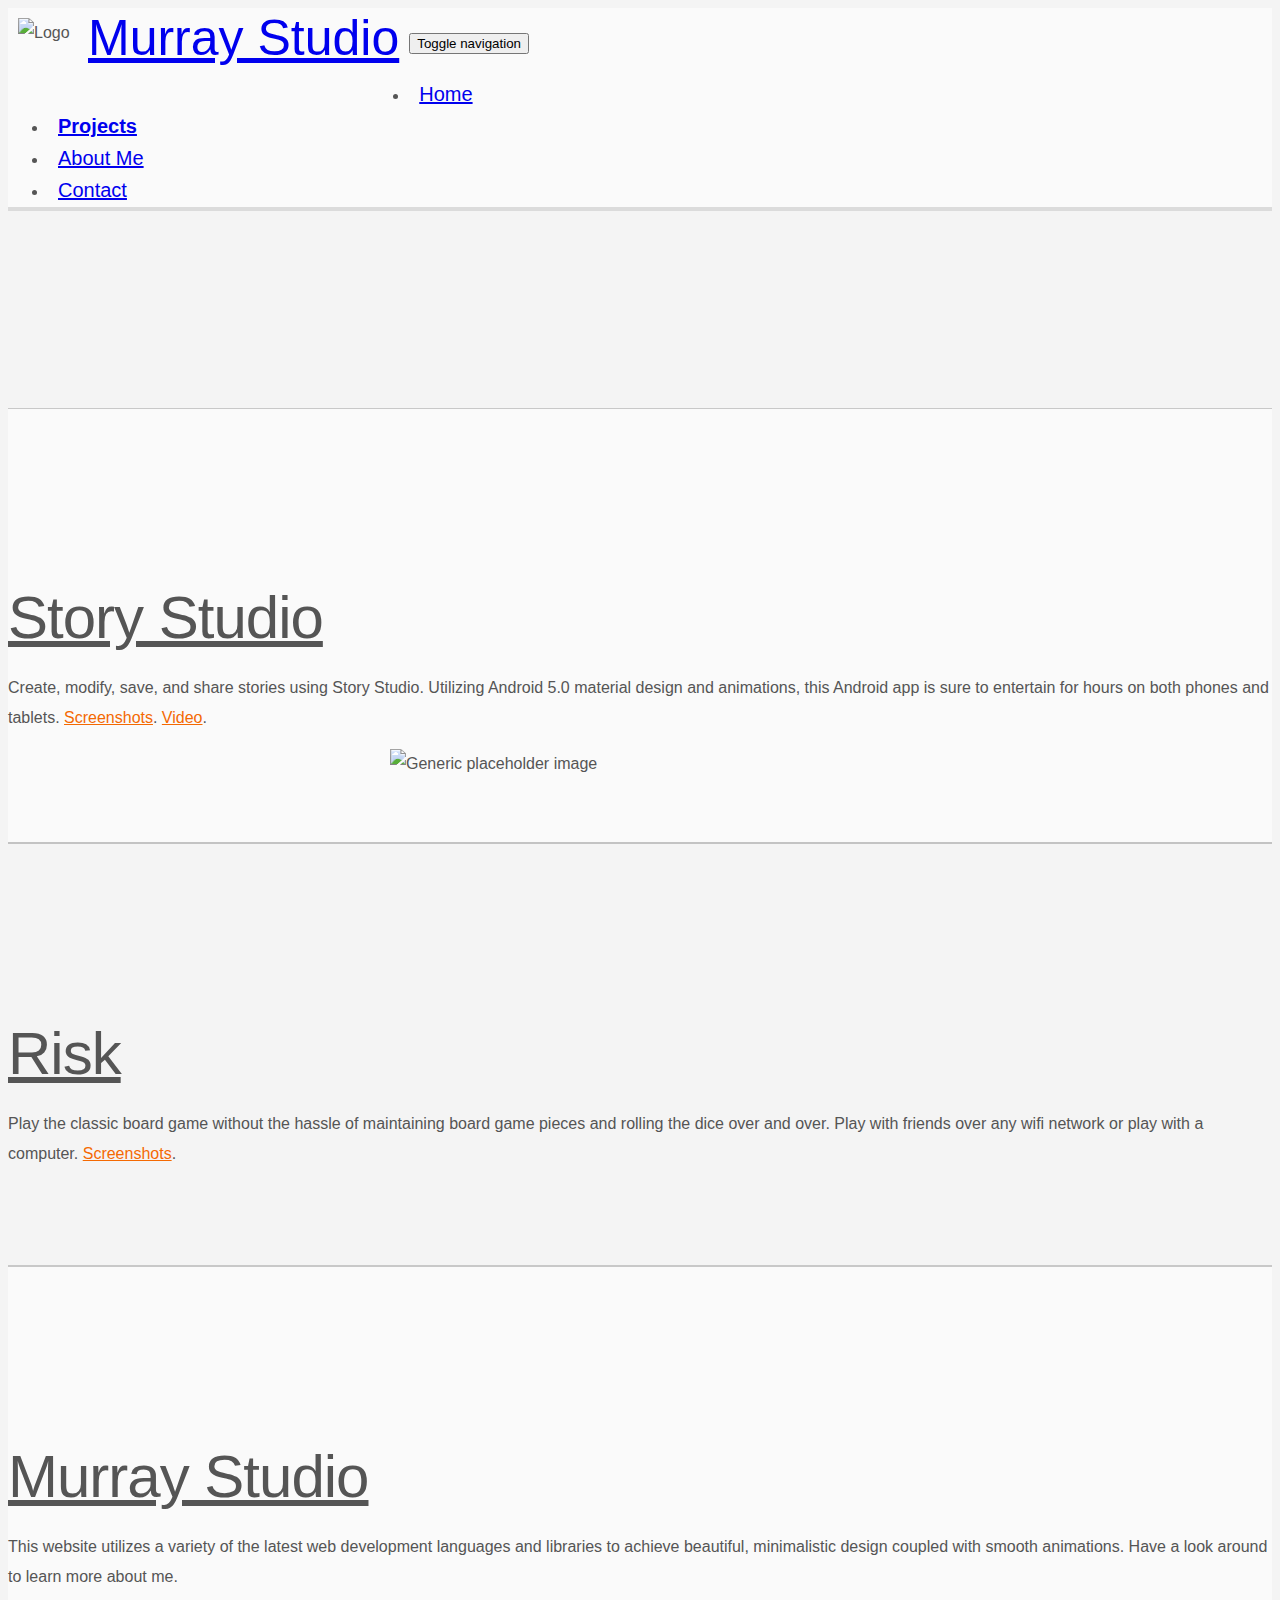
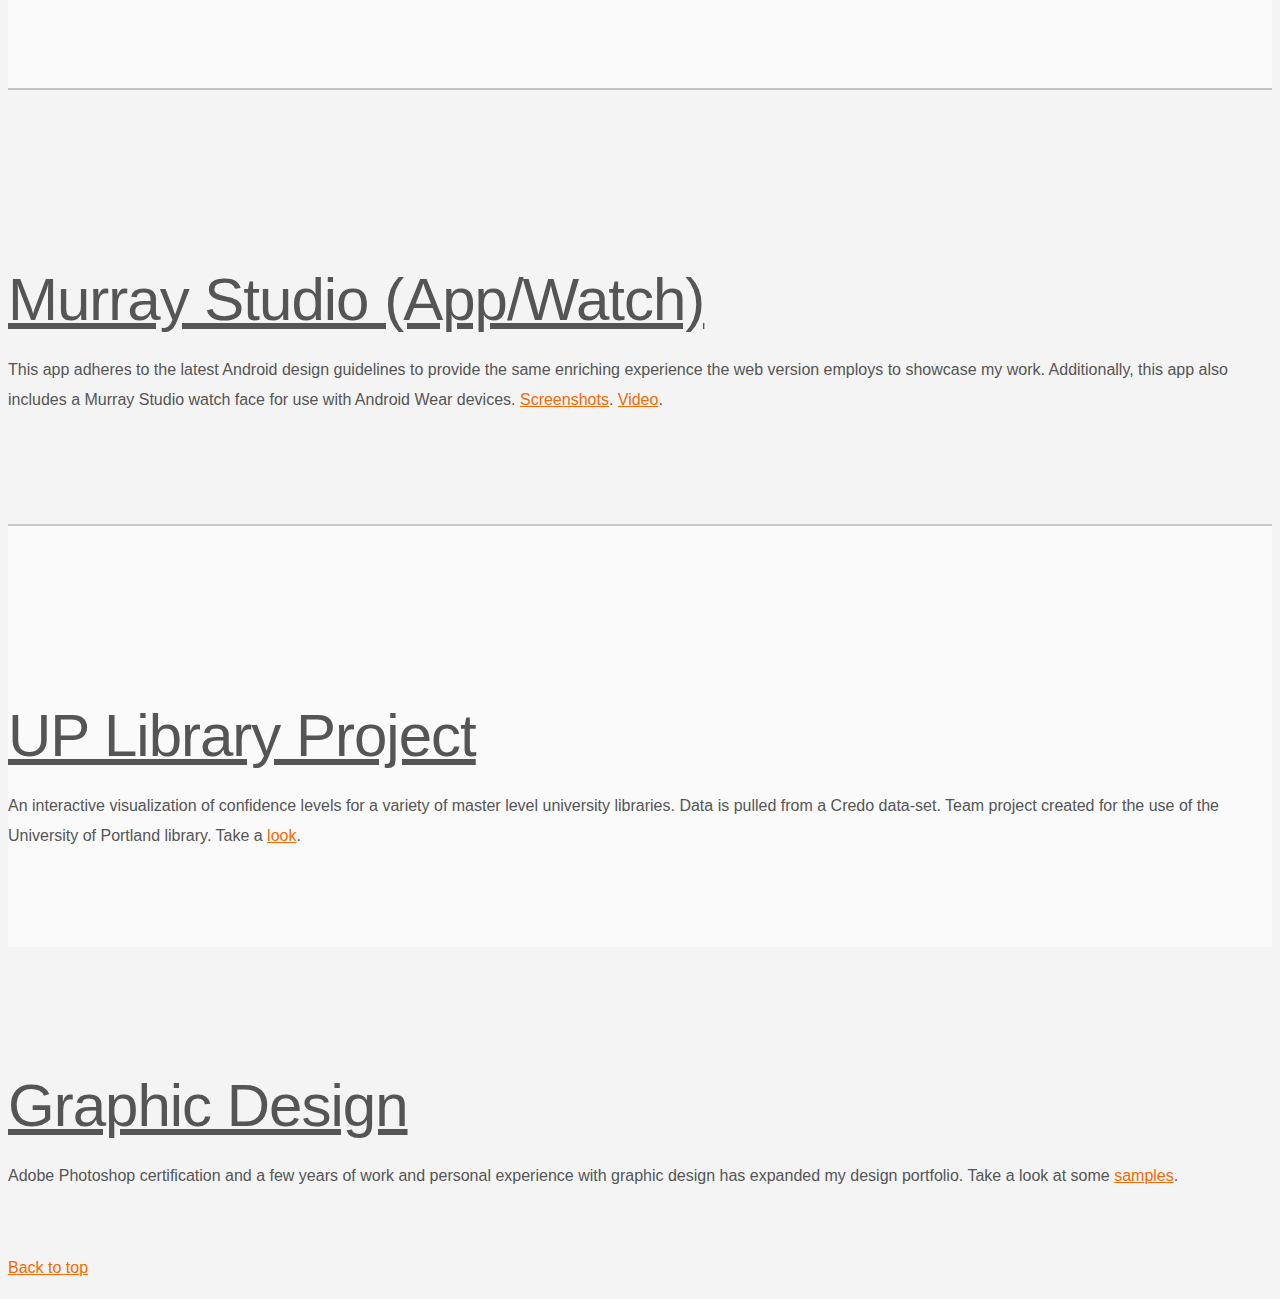
==== commit 599babd1: "changed http links to https" ====
--- a/projects.html
+++ b/projects.html
@@ -32,7 +32,7 @@
                 </button>
                 <div class="header-container">
                     <a class="navbar-brand" href="#">Murray Studio</a>
-                    <img class="logo" src="http://i.imgur.com/5ZNOCCD.png" alt="Logo" height="60" width="60">
+                    <img class="logo" src="images/logo.png" alt="Logo" height="60" width="60">
                 </div>
             </div>
             <!-- responsive nav bar collaspe -->
@@ -76,7 +76,7 @@
                     <div id="effect-1" class="effects clearfix">
                         <div id="first" class="image">
                             <div class="tossing">
-                                <img class="featurette-image img-responsive center-block" src="http://i.imgur.com/iwCq0EC.png" alt="Generic placeholder image">
+                                <img class="featurette-image img-responsive center-block" src="images/storystudiologo.png" alt="Generic placeholder image">
                                 <div class="overlay">
                                     <a href="https://github.com/shamu11/Story-Studio-Pro" class="expand">Project<br>GitHub</a>
                                     <a class="close-overlay hidden">x</a>
@@ -95,31 +95,31 @@
             </div>
 
             <!-- /Start Photo Grid -->
-            <a id="gallery-heading-story-studio" class="featurette-heading" href="http://imgur.com/a/NwODz">Story Studio Screenshots</a>
+            <a id="gallery-heading-story-studio" class="featurette-heading" href="http://imgur.com/a/995Qv">Story Studio Screenshots</a>
             <div id="image-gallery-story-studio">
-                <a id="a" href="http://i.imgur.com/mTfDjMj.png">
-                    <img alt="Home Screen" src="http://i.imgur.com/mTfDjMj.png" />
-                </a>
-                <a id="b" href="http://i.imgur.com/9FOhCoS.png">
-                    <img alt="Fields" src="http://i.imgur.com/9FOhCoS.png" />
-                </a>
-                <a href="http://i.imgur.com/4xsN4jB.png">
-                    <img alt="Saved Stories" src="http://i.imgur.com/4xsN4jB.png" />
-                </a>
-                <a href="http://i.imgur.com/ysogM6Q.png">
-                    <img alt="Complete Story" src="http://i.imgur.com/ysogM6Q.png" />
-                </a>
-                <a href="http://i.imgur.com/yAlruWj.png">
-                    <img alt="Create Story" src="http://i.imgur.com/yAlruWj.png" />
-                </a>
-                <a href="http://i.imgur.com/HyY6WQd.png">
-                    <img alt="Create Story 2" src="http://i.imgur.com/HyY6WQd.png" />
-                </a>
-                <a href="http://i.imgur.com/V9Cx3a1.png">
-                    <img alt="Nav bar" src="http://i.imgur.com/V9Cx3a1.png" />
-                </a>
-                <a href="http://i.imgur.com/9iwYNbI.png">
-                    <img alt="Settings" src="http://i.imgur.com/9iwYNbI.png" />
+                <a id="a" href="https://i.imgur.com/mTfDjMj.png">
+                    <img alt="Home Screen" src="images/SShome.png" />
+                </a>
+                <a id="b" href="https://i.imgur.com/9FOhCoS.png">
+                    <img alt="Fields" src="images/SSfields.png" />
+                </a>
+                <a href="https://i.imgur.com/4xsN4jB.png">
+                    <img alt="Saved Stories" src="images/SSsaved.png" />
+                </a>
+                <a href="https://i.imgur.com/ysogM6Q.png">
+                    <img alt="Complete Story" src="images/SSstory.png" />
+                </a>
+                <a href="https://i.imgur.com/yAlruWj.png">
+                    <img alt="Create Story" src="images/SScreate.png" />
+                </a>
+                <a href="https://i.imgur.com/HyY6WQd.png">
+                    <img alt="Create Story 2" src="images/SScreate2.png" />
+                </a>
+                <a href="https://i.imgur.com/V9Cx3a1.png">
+                    <img alt="Nav bar" src="images/SSpanel.png" />
+                </a>
+                <a href="https://i.imgur.com/9iwYNbI.png">
+                    <img alt="Settings" src="images/SSsettings.png" />
                 </a>
             </div>
             <!-- /End Photo Grid -->
@@ -147,7 +147,7 @@
                     <div id="effect-2" class="effects clearfix">
                         <div id="second" class="image">
                             <div class="tossing">
-                                <img class="featurette-image img-responsive center-block" src="http://i.imgur.com/YekQWtz.png" alt="Generic placeholder image">
+                                <img class="featurette-image img-responsive center-block" src="images/risklogo.png" alt="Generic placeholder image">
                                 <div class="overlay">
                                     <a href="https://github.com/shamu11/RiskProj" class="expand">Project<br>GitHub</a>
                                     <a class="close-overlay hidden">x</a>
@@ -160,23 +160,23 @@
             </div>
 
             <!-- /Start Photo Grid -->
-            <a id="gallery-heading-risk" class="featurette-heading" href="http://imgur.com/a/NwODz">Risk Screenshots</a>
+            <a id="gallery-heading-risk" class="featurette-heading" href="https://imgur.com/a/995Qv">Risk Screenshots</a>
             <div id="image-gallery-risk">
-                <a id="a" href="http://i.imgur.com/F3BbNpW.png">
-                    <img alt="Play Board" src="http://i.imgur.com/F3BbNpW.png" />
-                </a>
-                <a id="b" href="http://i.imgur.com/3WqeCtE.png">
-                    <img alt="Attacking" src="http://i.imgur.com/3WqeCtE.png" />
-                </a>
-                <a href="http://i.imgur.com/V0DC0Iv.png">
-                    <img alt="Surrendering" src="http://i.imgur.com/V0DC0Iv.png" />
-                </a>
-                </a>
-                <a href="http://i.imgur.com/1ubbQZc.png">
-                    <img alt="Local Game Setup" src="http://i.imgur.com/1ubbQZc.png" />
-                </a>
-                <a href="http://i.imgur.com/FlmTmgy.png">
-                    <img alt="Remote Game Setup" src="http://i.imgur.com/FlmTmgy.png" />
+                <a id="a" href="https://i.imgur.com/F3BbNpW.png">
+                    <img alt="Play Board" src="images/riskboard.png" />
+                </a>
+                <a id="b" href="https://i.imgur.com/3WqeCtE.png">
+                    <img alt="Attacking" src="images/riskattack.png" />
+                </a>
+                <a href="https://i.imgur.com/V0DC0Iv.png">
+                    <img alt="Surrendering" src="images/risksurrender.png" />
+                </a>
+                </a>
+                <a href="https://i.imgur.com/1ubbQZc.png">
+                    <img alt="Local Game Setup" src="images/risksetup.png" />
+                </a>
+                <a href="https://i.imgur.com/FlmTmgy.png">
+                    <img alt="Remote Game Setup" src="images/risksetup2.png" />
                 </a>
             </div>
             <!-- /End Photo Grid -->
@@ -202,7 +202,7 @@
                     <div id="effect-3" class="effects clearfix">
                         <div id="third" class="image">
                             <div class="tossing">
-                                <img class="featurette-image img-responsive center-block" src="http://i.imgur.com/7719MZp.png" alt="Generic placeholder image">
+                                <img class="featurette-image img-responsive center-block" src="images/murraystudiologocircle.png" alt="Generic placeholder image">
                                 <div class="overlay">
                                     <a href="https://github.com/shamu11/Murray-Studio" class="expand">Project<br>Github</a>
                                     <a class="close-overlay hidden">x</a>
@@ -229,7 +229,7 @@
                     <div id="effect-4" class="effects clearfix">
                         <div id="forth" class="image">
                             <div class="tossing">
-                                <img class="featurette-image img-responsive center-block" src="http://i.imgur.com/cNmFxEx.png" alt="Generic placeholder image">
+                                <img class="featurette-image img-responsive center-block" src="images/watchlogo.png" alt="Generic placeholder image">
                                 <div class="overlay">
                                     <a href="https://github.com/shamu11/Murray-Studio-Android-App" class="expand">Project<br>GitHub</a>
                                     <a class="close-overlay hidden">x</a>
@@ -250,31 +250,31 @@
             </div>
 
             <!-- /Start Photo Grid -->
-            <a id="gallery-heading-murray-studio" class="featurette-heading" href="http://imgur.com/a/NwODz">Murray Studio (App/Watch) Screenshots</a>
+            <a id="gallery-heading-murray-studio" class="featurette-heading" href="https://imgur.com/a/995Qv">Murray Studio (App/Watch) Screenshots</a>
             <div id="image-gallery-murray-studio">
-                <a id="a" href="http://i.imgur.com/igYuaEU.png">
-                    <img alt="Home Screen" src="http://i.imgur.com/igYuaEU.png" />
-                </a>
-                <a id="b" href="http://i.imgur.com/Cyzw8wS.png">
-                    <img alt="Projects Page" src="http://i.imgur.com/Cyzw8wS.png" />
-                </a>
-                <a href="http://i.imgur.com/NFT8sCk.png">
-                    <img alt="About Me Page" src="http://i.imgur.com/NFT8sCk.png" />
-                </a>
-                <a href="http://i.imgur.com/5wayZyh.png">
-                    <img alt="Contact Page" src="http://i.imgur.com/5wayZyh.png" />
-                </a>
-                <a href="http://i.imgur.com/0859BwT.png">
-                    <img alt="Gallery Page" src="http://i.imgur.com/0859BwT.png" />
-                </a>
-                <a href="http://i.imgur.com/I7Ziyr0.png">
-                    <img alt="Gallery Page Full Screen" src="http://i.imgur.com/I7Ziyr0.png" />
-                </a>
-                <a href="http://i.imgur.com/IyO5Fcj.png">
-                    <img alt="Nav bar" src="http://i.imgur.com/IyO5Fcj.png" />
-                </a>
-                <a href="http://i.imgur.com/BrQuJkt.png">
-                    <img alt="Watch Face" src="http://i.imgur.com/BrQuJkt.png" />
+                <a id="a" href="https://i.imgur.com/igYuaEU.png">
+                    <img alt="Home Screen" src="images/murrayhome.png" />
+                </a>
+                <a id="b" href="https://i.imgur.com/Cyzw8wS.png">
+                    <img alt="Projects Page" src="images/murrayprojects.png" />
+                </a>
+                <a href="https://i.imgur.com/NFT8sCk.png">
+                    <img alt="About Me Page" src="images/murrayabout.png" />
+                </a>
+                <a href="https://i.imgur.com/5wayZyh.png">
+                    <img alt="Contact Page" src="images/murraycontact.png" />
+                </a>
+                <a href="https://i.imgur.com/0859BwT.png">
+                    <img alt="Gallery Page" src="images/murraygallery.png" />
+                </a>
+                <a href="https://i.imgur.com/I7Ziyr0.png">
+                    <img alt="Gallery Page Full Screen" src="images/murraygalleryfull.png" />
+                </a>
+                <a href="https://i.imgur.com/IyO5Fcj.png">
+                    <img alt="Nav bar" src="images/murraypanel.png" />
+                </a>
+                <a href="https://i.imgur.com/BrQuJkt.png">
+                    <img alt="Watch Face" src="images/watchscreen.png" />
                 </a>
             </div>
             <!-- /End Photo Grid -->
@@ -286,21 +286,48 @@
         </div>
     </section>
 
-    <!-- Graphic Design -->
+    <!-- Library project -->
     <section id="row-5">
         <!-- Wrap the rest of the page in another container to center all the content. -->
         <div class="container marketing">
 
             <div id="fifth-row" class="row featurette">
                 <div class="col-md-7">
-                    <a class="featurette-heading" href="http://imgur.com/a/NwODz">Graphic Design</a>
-                    <p class="lead">Adobe Photoshop certification and a few years of work and personal experience with graphic design has expanded my design portfolio. Take a look at some <a href="#" id="gallery-button-graphic-design" onclick="return false;">samples</a>.</p>
+                    <a class="featurette-heading" href="http://team-nakatomi.tk">UP Library Project</a>
+                    <p class="lead">An interactive visualization of confidence levels for a variety of master level university libraries. Data is pulled from a Credo data-set. Team project created for the use of the University of Portland library. Take a <a href="http://team-nakatomi.tk">look</a>.</p>
                 </div>
                 <div class="col-md-5">
                     <div id="effect-3" class="effects clearfix">
                         <div id="fifth" class="image">
                             <div class="tossing">
-                                <img class="featurette-image img-responsive center-block" src="http://i.imgur.com/00fZfpi.png" alt="Generic placeholder image">
+                                <img class="featurette-image img-responsive center-block" src="images/librarylogo.png" alt="Generic placeholder image">
+                                <div class="overlay">
+                                    <a href="https://github.com/shamu11/UP-Library-Data-Visualization-Team-Project" class="expand">Project<br>Github</a>
+                                    <a class="close-overlay hidden">x</a>
+                                </div>
+                            </div>
+                        </div>
+                    </div>
+                </div>
+            </div>
+        </div>
+    </section>
+
+    <!-- Graphic Design -->
+    <section id="row-6">
+        <!-- Wrap the rest of the page in another container to center all the content. -->
+        <div class="container marketing">
+
+            <div id="sixth-row" class="row featurette">
+                <div class="col-md-7 col-md-push-5">
+                    <a class="featurette-heading" href="https://imgur.com/a/NwODz">Graphic Design</a>
+                    <p class="lead">Adobe Photoshop certification and a few years of work and personal experience with graphic design has expanded my design portfolio. Take a look at some <a href="#" id="gallery-button-graphic-design" onclick="return false;">samples</a>.</p>
+                </div>
+                <div class="col-md-5 col-md-pull-7">
+                    <div id="effect-3" class="effects clearfix">
+                        <div id="sixth" class="image">
+                            <div class="tossing">
+                                <img class="featurette-image img-responsive center-block" src="images/graphiclogo.png" alt="Generic placeholder image">
                                 <div class="overlay">
                                     <a href="" class="expand" id="graphic-design-gallery" onclick="return false;">View<br>Designs</a>
                                     <a class="close-overlay hidden">x</a>
@@ -313,64 +340,67 @@
 
 
             <!-- /Start Photo Grid -->
-            <a id="gallery-heading-graphic-design" class="featurette-heading" href="http://imgur.com/a/NwODz">Graphic Design Samples</a>
+            <a id="gallery-heading-graphic-design" class="featurette-heading" href="https://imgur.com/a/NwODz">Graphic Design Samples</a>
             <div id="image-gallery-graphic-design">
-                <a id="a" href="http://i.imgur.com/gLdTscu.jpg">
-                    <img alt="The Anchor" src="http://i.imgur.com/gLdTscu.jpg" />
-                </a>
-                <a id="b" href="http://i.imgur.com/x2jcjPa.jpg">
-                    <img alt="Roller Night" src="http://i.imgur.com/x2jcjPa.jpg" />
-                </a>
-                <a href="http://i.imgur.com/4KQTQKN.jpg">
-                    <img alt="Rock the Bluff" src="http://i.imgur.com/4KQTQKN.jpg" />
-                </a>
-                <a href="http://i.imgur.com/nrd7tcR.jpg">
-                    <img alt="Welcome to the Zoo" src="http://i.imgur.com/nrd7tcR.jpg" />
-                </a>
-                <a href="http://i.imgur.com/wMwT5uA.jpg">
-                    <img alt="Muse Christmas Photo" src="http://i.imgur.com/wMwT5uA.jpg" />
-                </a>
-                <a href="http://i.imgur.com/XSWrEGy.jpg">
-                    <img alt="Senior Party V1" src="http://i.imgur.com/XSWrEGy.jpg" />
-                </a>
-                <a href="http://i.imgur.com/41yTKQ0.jpg">
-                    <img alt="Res Life Move" src="http://i.imgur.com/41yTKQ0.jpg" />
-                </a>
-                <a href="http://i.imgur.com/KraSGXE.jpg">
-                    <img alt="The Cove" src="http://i.imgur.com/KraSGXE.jpg" />
-                </a>
-                <a href="http://i.imgur.com/4X9mWe3.jpg">
-                    <img alt="Movie Poster" src="http://i.imgur.com/4X9mWe3.jpg" />
-                </a>
-                <a href="http://i.imgur.com/Y4oBMMk.jpg">
-                    <img alt="Max Market" src="http://i.imgur.com/Y4oBMMk.jpg" />
-                </a>
-                <a href="http://i.imgur.com/9mcWNOk.jpg">
-                    <img alt="Pilots After Dark" src="http://i.imgur.com/9mcWNOk.jpg" />
-                </a>
-                <a href="http://i.imgur.com/wxcIllb.jpg">
-                    <img alt="Movie Poster" src="http://i.imgur.com/wxcIllb.jpg" />
-                </a>
-                <a href="http://i.imgur.com/0aE4mn2.jpg">
-                    <img alt="Muse Fan Artwork" src="http://i.imgur.com/0aE4mn2.jpg" />
-                </a>
-                <a href="http://i.imgur.com/VMEiDVZ.jpg">
-                    <img alt="KDUP" src="http://i.imgur.com/VMEiDVZ.jpg" />
-                </a>
-                <a href="http://i.imgur.com/zjmzAsM.jpg">
-                    <img alt="Senior Party V2" src="http://i.imgur.com/zjmzAsM.jpg" />
-                </a>
-                <a href="http://i.imgur.com/Ow3p5SG.jpg">
-                    <img alt="Rec Center" src="http://i.imgur.com/Ow3p5SG.jpg" />
-                </a>
-                <a href="http://i.imgur.com/8yGwY0t.jpg">
-                    <img alt="Muse Fan Artwork" src="http://i.imgur.com/8yGwY0t.jpg" />
-                </a>
-                <a href="http://i.imgur.com/x9XBOVI.jpg">
-                    <img alt="The Beacon" src="http://i.imgur.com/x9XBOVI.jpg" />
-                </a>
-                <a href="http://i.imgur.com/ivf59Tx.jpg">
-                    <img alt="Book Cover Typography" src="http://i.imgur.com/ivf59Tx.jpg" />
+                <a id="a" href="https://i.imgur.com/gLdTscu.jpg">
+                    <img alt="The Anchor" src="images/anchor.jpg" />
+                </a>
+                <a href="https://i.imgur.com/ProfGzT.jpg">
+                    <img alt="Snowvember" src="images/snowvember.jpg" />
+                </a>
+                <a id="b" href="https://i.imgur.com/x2jcjPa.jpg">
+                    <img alt="Roller Night" src="images/rollernight.jpg" />
+                </a>
+                <a href="https://i.imgur.com/4KQTQKN.jpg">
+                    <img alt="Rock the Bluff" src="images/rockthebluff.jpg" />
+                </a>
+                <a href="https://i.imgur.com/nrd7tcR.jpg">
+                    <img alt="Welcome to the Zoo" src="images/falldance.jpg" />
+                </a>
+                <a href="https://i.imgur.com/wMwT5uA.jpg">
+                    <img alt="Muse Christmas Photo" src="images/musexmas.jpg" />
+                </a>
+                <a href="https://i.imgur.com/XSWrEGy.jpg">
+                    <img alt="Senior Party V1" src="images/seniorparty.jpg" />
+                </a>
+                <a href="https://i.imgur.com/41yTKQ0.jpg">
+                    <img alt="Res Life Move" src="images/reslife.jpg" />
+                </a>
+                <a href="https://i.imgur.com/KraSGXE.jpg">
+                    <img alt="The Cove" src="images/cove.jpg" />
+                </a>
+                <a href="https://i.imgur.com/4X9mWe3.jpg">
+                    <img alt="Movie Poster" src="images/cpbmovie.jpg" />
+                </a>
+                <a href="https://i.imgur.com/Y4oBMMk.jpg">
+                    <img alt="Max Market" src="images/maxmarket.jpg" />
+                </a>
+                <a href="https://i.imgur.com/9mcWNOk.jpg">
+                    <img alt="Pilots After Dark" src="images/pad.jpg" />
+                </a>
+                <a href="https://i.imgur.com/wxcIllb.jpg">
+                    <img alt="Movie Poster" src="images/guardians.jpg" />
+                </a>
+                <a href="https://i.imgur.com/0aE4mn2.jpg">
+                    <img alt="Muse Fan Artwork" src="images/museconcept.jpg" />
+                </a>
+                <a href="https://i.imgur.com/VMEiDVZ.jpg">
+                    <img alt="KDUP" src="images/kdup.jpg" />
+                </a>
+                <a href="https://i.imgur.com/zjmzAsM.jpg">
+                    <img alt="Senior Party V2" src="images/seniorparty2.jpg" />
+                </a>
+                <a href="https://i.imgur.com/Ow3p5SG.jpg">
+                    <img alt="Rec Center" src="images/reccenter.jpg" />
+                </a>
+                <a href="https://i.imgur.com/8yGwY0t.jpg">
+                    <img alt="Muse Fan Artwork" src="images/museconcept2.jpg" />
+                </a>
+                <a href="https://i.imgur.com/x9XBOVI.jpg">
+                    <img alt="The Beacon" src="images/beacon.jpg" />
+                </a>
+                <a href="https://i.imgur.com/ivf59Tx.jpg">
+                    <img alt="Book Cover Typography" src="images/bookcover.jpg" />
                 </a>
             </div>
             <!-- /End Photo Grid -->
